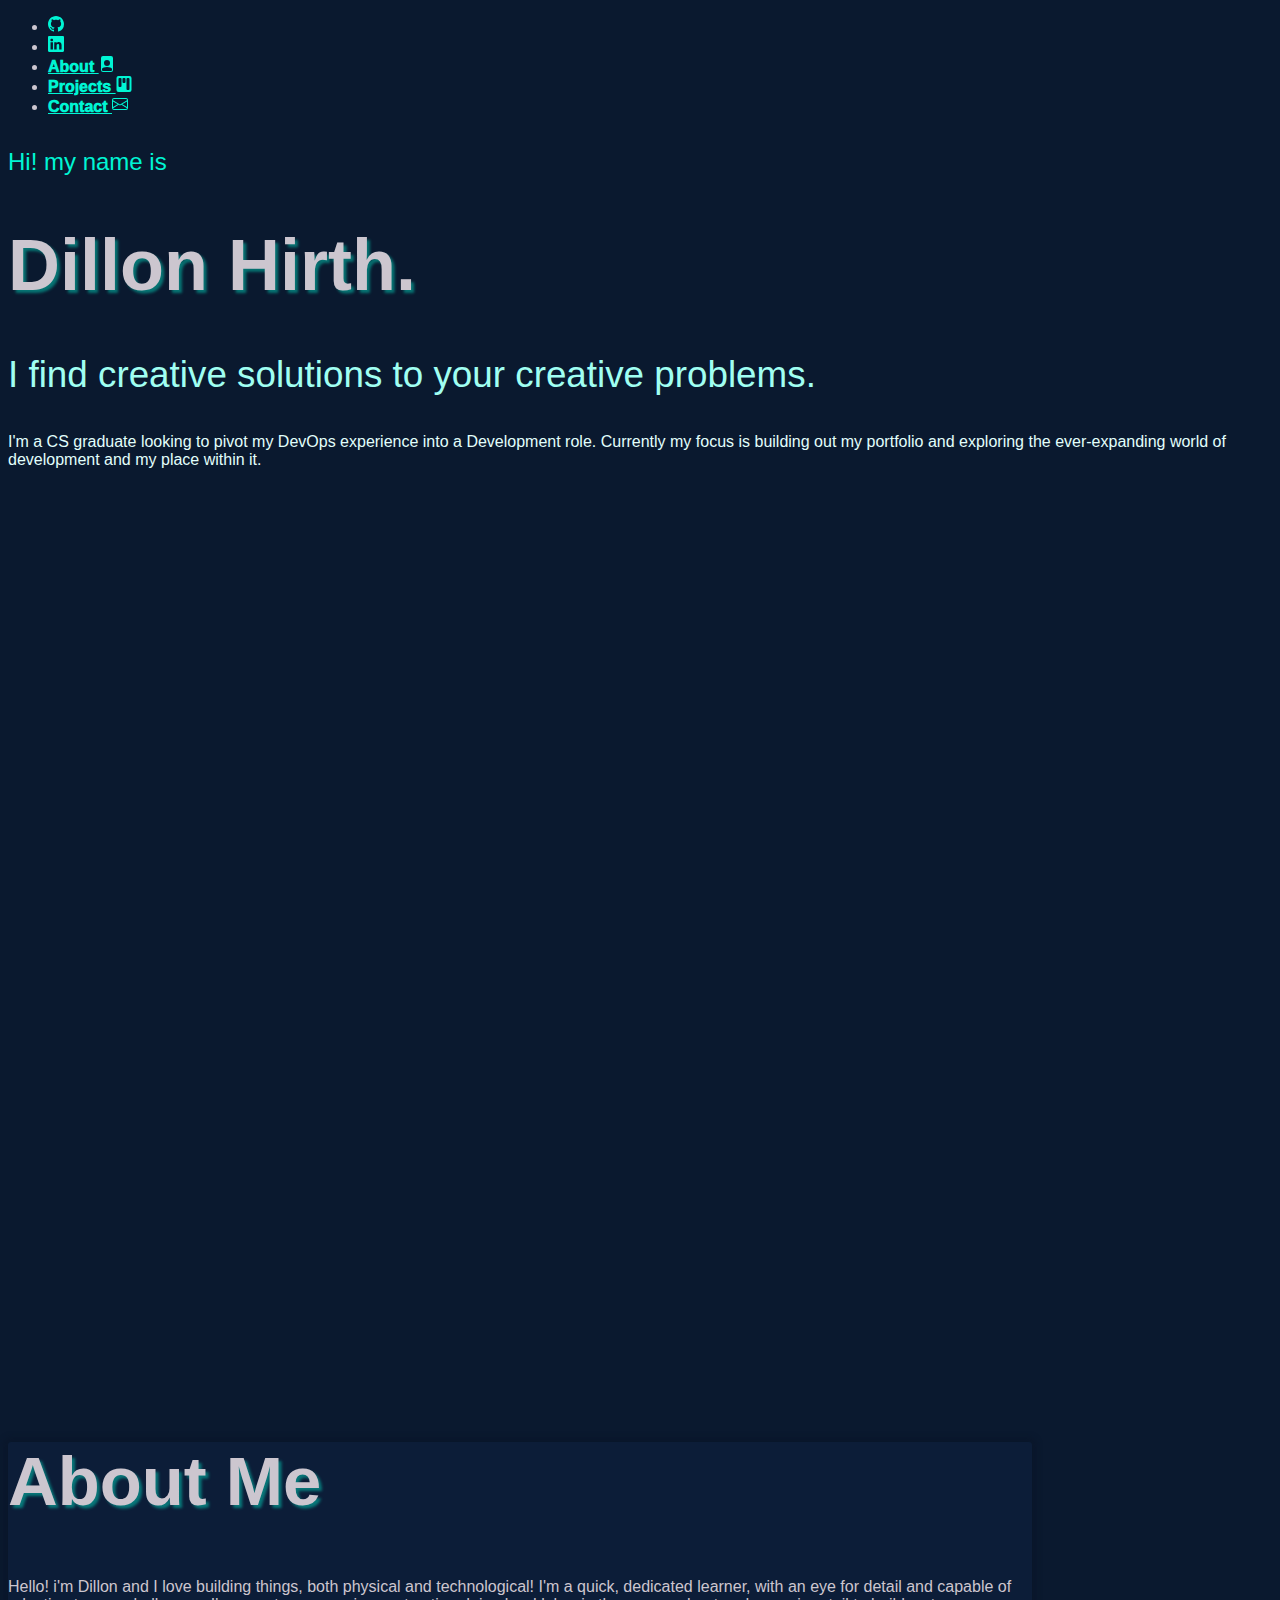
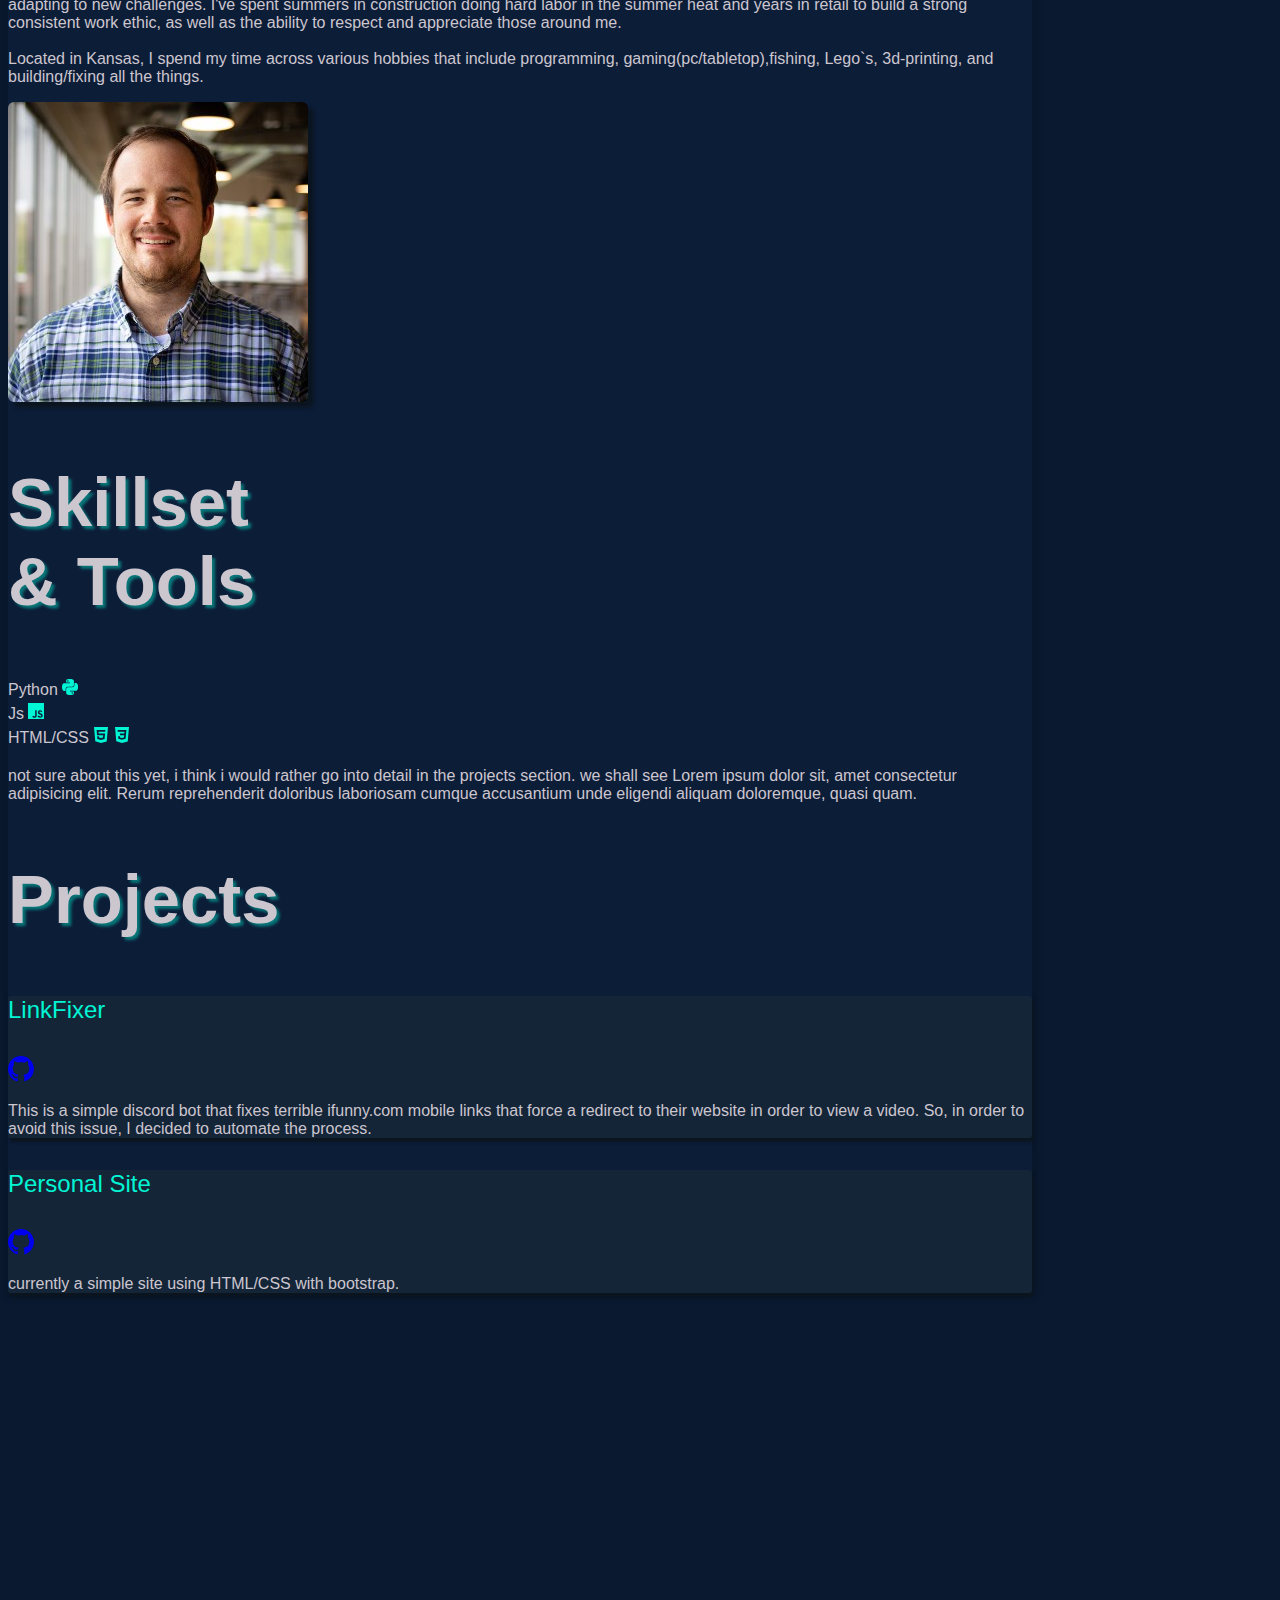
==== index.html @ e2526205 "fixing div spam, updating some text" ====
<!DOCTYPE html>
<html lang="en">

<head>
    <title>Dillon Hirth Github.io</title>
    <link rel="preconnect" href="https://fonts.googleapis.com">
    <link rel="preconnect" href="https://fonts.gstatic.com" crossorigin>
    <link
        href="https://fonts.googleapis.com/css2?family=Nunito+Sans:ital,wght@1,800&family=Open+Sans:wght@700;800&family=Poppins:ital,wght@1,600&display=swap"
        rel="stylesheet">
    <link href="https://cdn.jsdelivr.net/npm/bootstrap@5.2.0-beta1/dist/css/bootstrap.min.css" rel="stylesheet"
        integrity="sha384-0evHe/X+R7YkIZDRvuzKMRqM+OrBnVFBL6DOitfPri4tjfHxaWutUpFmBp4vmVor" crossorigin="anonymous">
    <!-- <link href="./resources/CSS/index.css" type="text/css" rel="stylesheet"> -->
    <link rel="stylesheet" href="index.css">
</head>

<body class="">
    <nav class="navbar fixed-top justify-content-end">
        <nav class="navbar navbar-expand-lg">
            <div class="container-fluid">
                <div class="collapse navbar-collapse" id="navbarNavDropdown">
                    <ul class="navbar-nav">
                        <li class="nav-item">
                            <a class="nav-link" href="https://github.com/DillonHirth" target="_blank"
                                rel="noopener noreferrer" aria-label="GitHub Link"><svg
                                    xmlns="http://www.w3.org/2000/svg" width="16" height="16" fill="currentColor"
                                    class="bi bi-github" viewBox="0 0 16 16">
                                    <path
                                        d="M8 0C3.58 0 0 3.58 0 8c0 3.54 2.29 6.53 5.47 7.59.4.07.55-.17.55-.38 0-.19-.01-.82-.01-1.49-2.01.37-2.53-.49-2.69-.94-.09-.23-.48-.94-.82-1.13-.28-.15-.68-.52-.01-.53.63-.01 1.08.58 1.23.82.72 1.21 1.87.87 2.33.66.07-.52.28-.87.51-1.07-1.78-.2-3.64-.89-3.64-3.95 0-.87.31-1.59.82-2.15-.08-.2-.36-1.02.08-2.12 0 0 .67-.21 2.2.82.64-.18 1.32-.27 2-.27.68 0 1.36.09 2 .27 1.53-1.04 2.2-.82 2.2-.82.44 1.1.16 1.92.08 2.12.51.56.82 1.27.82 2.15 0 3.07-1.87 3.75-3.65 3.95.29.25.54.73.54 1.48 0 1.07-.01 1.93-.01 2.2 0 .21.15.46.55.38A8.012 8.012 0 0 0 16 8c0-4.42-3.58-8-8-8z" />
                                </svg></a>
                        </li>
                        <li class="nav-item">
                            <a class="nav-link" href="https://www.linkedin.com/in/dhirth-dev/" target="_blank"
                                rel="noopener noreferrer" aria-label="linkedin Link"><svg
                                    xmlns="http://www.w3.org/2000/svg" width="16" height="16" fill="currentColor"
                                    class="bi bi-linkedin" viewBox="0 0 16 16">
                                    <path
                                        d="M0 1.146C0 .513.526 0 1.175 0h13.65C15.474 0 16 .513 16 1.146v13.708c0 .633-.526 1.146-1.175 1.146H1.175C.526 16 0 15.487 0 14.854V1.146zm4.943 12.248V6.169H2.542v7.225h2.401zm-1.2-8.212c.837 0 1.358-.554 1.358-1.248-.015-.709-.52-1.248-1.342-1.248-.822 0-1.359.54-1.359 1.248 0 .694.521 1.248 1.327 1.248h.016zm4.908 8.212V9.359c0-.216.016-.432.08-.586.173-.431.568-.878 1.232-.878.869 0 1.216.662 1.216 1.634v3.865h2.401V9.25c0-2.22-1.184-3.252-2.764-3.252-1.274 0-1.845.7-2.165 1.193v.025h-.016a5.54 5.54 0 0 1 .016-.025V6.169h-2.4c.03.678 0 7.225 0 7.225h2.4z" />
                                </svg></a>
                        </li>
                        <li class="nav-item">
                            <a class="nav-link" href="#about" aria-label="About Me link">About <svg
                                    xmlns="http://www.w3.org/2000/svg" width="16" height="16" fill="currentColor"
                                    class="bi bi-file-person-fill" viewBox="0 0 16 16">
                                    <path
                                        d="M12 0H4a2 2 0 0 0-2 2v12a2 2 0 0 0 2 2h8a2 2 0 0 0 2-2V2a2 2 0 0 0-2-2zm-1 7a3 3 0 1 1-6 0 3 3 0 0 1 6 0zm-3 4c2.623 0 4.146.826 5 1.755V14a1 1 0 0 1-1 1H4a1 1 0 0 1-1-1v-1.245C3.854 11.825 5.377 11 8 11z" />
                                </svg></a>
                        </li>
                        <li class="nav-item">
                            <a class="nav-link" href="#projects" aria-label="Projects Link">Projects <svg
                                    xmlns="http://www.w3.org/2000/svg" width="16" height="16" fill="currentColor"
                                    class="bi bi-kanban-fill" viewBox="0 0 16 16">
                                    <path
                                        d="M2.5 0a2 2 0 0 0-2 2v12a2 2 0 0 0 2 2h11a2 2 0 0 0 2-2V2a2 2 0 0 0-2-2h-11zm5 2h1a1 1 0 0 1 1 1v3a1 1 0 0 1-1 1h-1a1 1 0 0 1-1-1V3a1 1 0 0 1 1-1zm-5 1a1 1 0 0 1 1-1h1a1 1 0 0 1 1 1v7a1 1 0 0 1-1 1h-1a1 1 0 0 1-1-1V3zm9-1h1a1 1 0 0 1 1 1v10a1 1 0 0 1-1 1h-1a1 1 0 0 1-1-1V3a1 1 0 0 1 1-1z" />
                                </svg></a>
                        </li>
                        <li class="nav-item">
                            <a class="nav-link email-link" href="mailto:dillonhirth.cs@gmail.com"
                                aria-label="Email link" target="_blank" rel="noopener noreferrer">Contact <svg
                                    xmlns="http://www.w3.org/2000/svg" width="16" height="16" fill="currentColor"
                                    class="bi bi-envelope" viewBox="0 0 16 16">
                                    <path
                                        d="M0 4a2 2 0 0 1 2-2h12a2 2 0 0 1 2 2v8a2 2 0 0 1-2 2H2a2 2 0 0 1-2-2V4Zm2-1a1 1 0 0 0-1 1v.217l7 4.2 7-4.2V4a1 1 0 0 0-1-1H2Zm13 2.383-4.708 2.825L15 11.105V5.383Zm-.034 6.876-5.64-3.471L8 9.583l-1.326-.795-5.64 3.47A1 1 0 0 0 2 13h12a1 1 0 0 0 .966-.741ZM1 11.105l4.708-2.897L1 5.383v5.722Z" />
                                </svg></a>
                        </li>
                    </ul>
                </div>
            </div>
        </nav>
    </nav>
    <main>
        <section class="container justify-content-start">
            <div class="row position-fixed top-50 start-50 translate-middle mx-0 back-z-index">
                <div class="col-12 align-self-center">
                    <h4 class="text-bright-green my-1">Hi! my name is</h4>
                    <h1 id="name" class="m-2 p-2">Dillon Hirth.</h1>
                </div>
                <div class="col-12">
                    <h3 class="text-light-green my-1">I find creative solutions to your creative problems.</h3>
                </div>
                <div class="col-6">
                    <p class="text-very-light-green my-1">I'm a CS graduate looking to pivot my DevOps experience
                        into
                        a Development role. Currently my focus is building out my portfolio and exploring the
                        ever-expanding world of development and my place within it.
                    </p>
                </div>
            </div>
        </section>
        <section id="spacer" class="h-full" aria-hidden="true">&nbsp</section>
        <!-- necessary to add background color fully between sections -->
        <div class="primary-background-color p-5 m-auto">
            <article id="about" class="container my-5 p-3">
                <div class="row justify-content-center">
                    <h2 class="col-auto justify-content-center">
                        About Me
                    </h2>
                    <div class="row justify-content-center">
                        <div class="col-8 border-top primary-color p-2 mb-2 border-opacity-25"></div>
                    </div>

                </div>
                <div class="row justify-content-center">
                    <p class="col-md-6 col-12 mx-3">
                        Hello! i'm Dillon and I love building things, both physical and technological! I'm a quick,
                        dedicated learner, with an eye for detail and capable of adapting to new challenges.
                        I've spent summers in construction doing hard labor in
                        the summer heat and years
                        in retail to build a strong consistent work ethic, as well as the ability to respect and
                        appreciate those around me.
                        <br><br>
                        Located in Kansas, I spend my time across
                        various hobbies that include programming, gaming(pc/tabletop),fishing, Lego`s, 3d-printing,
                        and
                        building/fixing all the things.
                    </p>
                    <img id="selfie" src="resources\images\DillonHirth-crop-sm300x300.jpg" class="col-md-6 col-12 p-0"
                        alt="Me Myself and I">
                </div>
            </article>

            <article id="skills" class="container my-5 p-3">
                <div class="row">
                    <h2 class="col-4">
                        Skillset <br> & Tools
                    </h2>
                    <div class="row">
                        <div class="col-8 border-top primary-color p-2 mb-2 border-opacity-25"></div>
                    </div>
                </div>
                <div class="row">
                    <div class="col-4">
                        <span>Python <svg class="skills" width="16" height="16" viewBox="0 0 24 24"
                                aria-labelledby="simpleicons-python-icon" fill="currentColor"
                                xmlns="http://www.w3.org/2000/svg" role="img">
                                <title id="simpleicons-python-icon">Python icon</title>
                                <path
                                    d="M14.31.18l.9.2.73.26.59.3.45.32.34.34.25.34.16.33.1.3.04.26.02.2-.01.13V8.5l-.05.63-.13.55-.21.46-.26.38-.3.31-.33.25-.35.19-.35.14-.33.1-.3.07-.26.04-.21.02H8.83l-.69.05-.59.14-.5.22-.41.27-.33.32-.27.35-.2.36-.15.37-.1.35-.07.32-.04.27-.02.21v3.06H3.23l-.21-.03-.28-.07-.32-.12-.35-.18-.36-.26-.36-.36-.35-.46-.32-.59-.28-.73-.21-.88-.14-1.05L0 11.97l.06-1.22.16-1.04.24-.87.32-.71.36-.57.4-.44.42-.33.42-.24.4-.16.36-.1.32-.05.24-.01h.16l.06.01h8.16v-.83H6.24l-.01-2.75-.02-.37.05-.34.11-.31.17-.28.25-.26.31-.23.38-.2.44-.18.51-.15.58-.12.64-.1.71-.06.77-.04.84-.02 1.27.05 1.07.13zm-6.3 1.98l-.23.33-.08.41.08.41.23.34.33.22.41.09.41-.09.33-.22.23-.34.08-.41-.08-.41-.23-.33-.33-.22-.41-.09-.41.09-.33.22z" />
                                <path
                                    d="M21.1 6.11l.28.06.32.12.35.18.36.27.36.35.35.47.32.59.28.73.21.88.14 1.04.05 1.23-.06 1.23-.16 1.04-.24.86-.32.71-.36.57-.4.45-.42.33-.42.24-.4.16-.36.09-.32.05-.24.02-.16-.01h-8.22v.82h5.84l.01 2.76.02.36-.05.34-.11.31-.17.29-.25.25-.31.24-.38.2-.44.17-.51.15-.58.13-.64.09-.71.07-.77.04-.84.01-1.27-.04-1.07-.14-.9-.2-.73-.25-.59-.3-.45-.33-.34-.34-.25-.34-.16-.33-.1-.3-.04-.25-.02-.2.01-.13v-5.34l.05-.64.13-.54.21-.46.26-.38.3-.32.33-.24.35-.2.35-.14.33-.1.3-.06.26-.04.21-.02.13-.01h5.84l.69-.05.59-.14.5-.21.41-.28.33-.32.27-.35.2-.36.15-.36.1-.35.07-.32.04-.28.02-.21V6.07h2.09l.14.01.21.03zm-6.47 14.25l-.23.33-.08.41.08.41.23.33.33.23.41.08.41-.08.33-.23.23-.33.08-.41-.08-.41-.23-.33-.33-.23-.41-.08-.41.08-.33.23z" />
                            </svg></span>
                        <div class="progress mb-3" style="height: 4px;">
                            <div class="progress-bar" role="progressbar" aria-label="Example 1px high"
                                style="width: 45%;" aria-valuenow="25" aria-valuemin="0" aria-valuemax="100">
                            </div>
                        </div>
                        <span>

                        </span>
                        <span>Js <svg class="skills" aria-labelledby="simpleicons-javascript-icon" role="img"
                                fill="currentColor" width="16" height="16" viewBox="0 0 24 24"
                                xmlns="http://www.w3.org/2000/svg">
                                <title id="simpleicons-javascript-icon">JavaScript icon</title>
                                <path
                                    d="M0 0h24v24H0V0zm22.034 18.276c-.175-1.095-.888-2.015-3.003-2.873-.736-.345-1.554-.585-1.797-1.14-.091-.33-.105-.51-.046-.705.15-.646.915-.84 1.515-.66.39.12.75.42.976.9 1.034-.676 1.034-.676 1.755-1.125-.27-.42-.404-.601-.586-.78-.63-.705-1.469-1.065-2.834-1.034l-.705.089c-.676.165-1.32.525-1.71 1.005-1.14 1.291-.811 3.541.569 4.471 1.365 1.02 3.361 1.244 3.616 2.205.24 1.17-.87 1.545-1.966 1.41-.811-.18-1.26-.586-1.755-1.336l-1.83 1.051c.21.48.45.689.81 1.109 1.74 1.756 6.09 1.666 6.871-1.004.029-.09.24-.705.074-1.65l.046.067zm-8.983-7.245h-2.248c0 1.938-.009 3.864-.009 5.805 0 1.232.063 2.363-.138 2.711-.33.689-1.18.601-1.566.48-.396-.196-.597-.466-.83-.855-.063-.105-.11-.196-.127-.196l-1.825 1.125c.305.63.75 1.172 1.324 1.517.855.51 2.004.675 3.207.405.783-.226 1.458-.691 1.811-1.411.51-.93.402-2.07.397-3.346.012-2.054 0-4.109 0-6.179l.004-.056z" />
                            </svg></span>
                        <div class="progress mb-3" style="height: 4px;">
                            <div class="progress-bar" role="progressbar" aria-label="Example 1px high"
                                style="width: 40%;" aria-valuenow="25" aria-valuemin="0" aria-valuemax="100"></div>
                        </div>
                        <span>HTML/CSS <svg class="skills" fill="currentColor" width="16" height="16"
                                aria-labelledby="simpleicons-html5-icon" role="img" viewBox="0 0 24 24"
                                xmlns="http://www.w3.org/2000/svg">
                                <title id="simpleicons-html5-icon">HTML5 icon</title>
                                <path
                                    d="M1.5 0h21l-1.91 21.563L11.977 24l-8.564-2.438L1.5 0zm7.031 9.75l-.232-2.718 10.059.003.23-2.622L5.412 4.41l.698 8.01h9.126l-.326 3.426-2.91.804-2.955-.81-.188-2.11H6.248l.33 4.171L12 19.351l5.379-1.443.744-8.157H8.531z" />
                            </svg> <svg class="skills" fill="currentColor" width="16" height="16"
                                aria-labelledby="simpleicons-css3-icon" role="img" viewBox="0 0 24 24"
                                xmlns="http://www.w3.org/2000/svg">
                                <title id="simpleicons-css3-icon">CSS3 icon</title>
                                <path
                                    d="M1.5 0h21l-1.91 21.563L11.977 24l-8.565-2.438L1.5 0zm17.09 4.413L5.41 4.41l.213 2.622 10.125.002-.255 2.716h-6.64l.24 2.573h6.182l-.366 3.523-2.91.804-2.956-.81-.188-2.11h-2.61l.29 3.855L12 19.288l5.373-1.53L18.59 4.414z" />
                            </svg></span>
                        <div class="progress mb-3" style="height: 4px;">
                            <div class="progress-bar" role="progressbar" aria-label="Example 1px high"
                                style="width: 35%;" aria-valuenow="25" aria-valuemin="0" aria-valuemax="100"></div>
                        </div>
                    </div>
                    <p class="col-4">
                        not sure about this yet, i think i would rather go into detail in the projects section. we shall
                        see Lorem ipsum dolor sit, amet consectetur adipisicing elit. Rerum reprehenderit doloribus
                        laboriosam cumque accusantium unde eligendi aliquam doloremque, quasi quam.
                    </p>
                </div>
            </article>

            <article id="projects" class="container my-5 p-3">
                <div class="row justify-content-end">
                    <h2 class="col-auto">
                        Projects
                    </h2>
                    <div class="row justify-content-end">
                        <div class="col-8 border-top primary-color p-2 mb-2 border-opacity-25"></div>
                    </div>
                </div>
                <div class="row justify-content-end">
                    <div class="project-card-container card-background-color col-3 m-2 p-4">
                        <div class="d-flex flex-row justify-content-between">
                            <h4 class="text-bright-green">LinkFixer</h4>
                            <a href="https://github.com/DillonHirth/LinkFixer" target="_blank" rel="noopener noreferrer"
                                class="mx-1 px-1"><svg xmlns="http://www.w3.org/2000/svg" width="26" height="26"
                                    fill="currentColor" class="bi bi-github" viewBox="0 0 16 16">
                                    <path
                                        d="M8 0C3.58 0 0 3.58 0 8c0 3.54 2.29 6.53 5.47 7.59.4.07.55-.17.55-.38 0-.19-.01-.82-.01-1.49-2.01.37-2.53-.49-2.69-.94-.09-.23-.48-.94-.82-1.13-.28-.15-.68-.52-.01-.53.63-.01 1.08.58 1.23.82.72 1.21 1.87.87 2.33.66.07-.52.28-.87.51-1.07-1.78-.2-3.64-.89-3.64-3.95 0-.87.31-1.59.82-2.15-.08-.2-.36-1.02.08-2.12 0 0 .67-.21 2.2.82.64-.18 1.32-.27 2-.27.68 0 1.36.09 2 .27 1.53-1.04 2.2-.82 2.2-.82.44 1.1.16 1.92.08 2.12.51.56.82 1.27.82 2.15 0 3.07-1.87 3.75-3.65 3.95.29.25.54.73.54 1.48 0 1.07-.01 1.93-.01 2.2 0 .21.15.46.55.38A8.012 8.012 0 0 0 16 8c0-4.42-3.58-8-8-8z" />
                                </svg></a>
                        </div>
                        <p class="d-flex px-1">
                            This is a simple discord bot that fixes terrible ifunny.com mobile links that force a
                            redirect to their website in order to view a video. So, in order to avoid this issue, I
                            decided to automate the process.
                        </p>
                    </div>
                    <div class="project-card-container card-background-color col-3 m-2 p-4">
                        <div class="d-flex flex-row justify-content-between">
                            <h4 class="text-bright-green">Personal Site</h4>
                            <a href="https://github.com/DillonHirth/dillonhirth.github.io" class="mx-1 px-1"
                                target="_blank" rel="noopener noreferrer"><svg xmlns="http://www.w3.org/2000/svg"
                                    width="26" height="26" fill="currentColor" class="bi bi-github" viewBox="0 0 16 16">
                                    <path
                                        d="M8 0C3.58 0 0 3.58 0 8c0 3.54 2.29 6.53 5.47 7.59.4.07.55-.17.55-.38 0-.19-.01-.82-.01-1.49-2.01.37-2.53-.49-2.69-.94-.09-.23-.48-.94-.82-1.13-.28-.15-.68-.52-.01-.53.63-.01 1.08.58 1.23.82.72 1.21 1.87.87 2.33.66.07-.52.28-.87.51-1.07-1.78-.2-3.64-.89-3.64-3.95 0-.87.31-1.59.82-2.15-.08-.2-.36-1.02.08-2.12 0 0 .67-.21 2.2.82.64-.18 1.32-.27 2-.27.68 0 1.36.09 2 .27 1.53-1.04 2.2-.82 2.2-.82.44 1.1.16 1.92.08 2.12.51.56.82 1.27.82 2.15 0 3.07-1.87 3.75-3.65 3.95.29.25.54.73.54 1.48 0 1.07-.01 1.93-.01 2.2 0 .21.15.46.55.38A8.012 8.012 0 0 0 16 8c0-4.42-3.58-8-8-8z" />
                                </svg></a>
                        </div>
                        <p class="d-flex px-1">
                            currently a simple site using HTML/CSS with bootstrap.
                        </p>
                    </div>
                    <!-- <div class="project-card-container card-background-color col-3 m-2 p-4">
                        <div class="d-flex flex-row justify-content-between">
                            <h4 class="text-bright-green">LinkFixer</h4>
                            <a href="https://github.com/DillonHirth/LinkFixer" class="mx-1 px-1"><svg
                                    xmlns="http://www.w3.org/2000/svg" width="26" height="26" fill="currentColor"
                                    class="bi bi-github" viewBox="0 0 16 16">
                                    <path
                                        d="M8 0C3.58 0 0 3.58 0 8c0 3.54 2.29 6.53 5.47 7.59.4.07.55-.17.55-.38 0-.19-.01-.82-.01-1.49-2.01.37-2.53-.49-2.69-.94-.09-.23-.48-.94-.82-1.13-.28-.15-.68-.52-.01-.53.63-.01 1.08.58 1.23.82.72 1.21 1.87.87 2.33.66.07-.52.28-.87.51-1.07-1.78-.2-3.64-.89-3.64-3.95 0-.87.31-1.59.82-2.15-.08-.2-.36-1.02.08-2.12 0 0 .67-.21 2.2.82.64-.18 1.32-.27 2-.27.68 0 1.36.09 2 .27 1.53-1.04 2.2-.82 2.2-.82.44 1.1.16 1.92.08 2.12.51.56.82 1.27.82 2.15 0 3.07-1.87 3.75-3.65 3.95.29.25.54.73.54 1.48 0 1.07-.01 1.93-.01 2.2 0 .21.15.46.55.38A8.012 8.012 0 0 0 16 8c0-4.42-3.58-8-8-8z" />
                                </svg></a>
                        </div>
                        <div class="d-flex px-1">
                            Lorem ipsum dolor sit amet consectetur, adipisicing elit. Obcaecati explicabo libero amet
                            voluptatem
                            eveniet expedita rem? Officia ipsam, assumenda corporis, eum ipsum facilis vero
                            exercitationem
                            nulla
                        </div>
                    </div> -->
                </div>
            </article>
        </div>

        <section id="spacer" class="h-half">&nbsp</section>
    </main>
    <script src="https://cdn.jsdelivr.net/npm/bootstrap@5.2.0-beta1/dist/js/bootstrap.bundle.min.js"
        integrity="sha384-pprn3073KE6tl6bjs2QrFaJGz5/SUsLqktiwsUTF55Jfv3qYSDhgCecCxMW52nD2"
        crossorigin="anonymous"></script>
</body>

</html>
---- index.css ----
body {
    font-family: 'Nunito Sans', sans-serif;
    font-family: 'Open Sans', sans-serif;
    font-family: 'Poppins', sans-serif;
    font-family: "Nunito", sans-serif;
    background-color: #0a192f;
    color: #ccc6cf
}

/* nav.navbar {
    background-color: #5e548e;
} */
.primary-background-color {
    background-color: #0c1d38;
    max-width: 80vw;
    border-radius: 3px;
    box-shadow: 0px 0px 5px 5px #09172bd7;
}

.card-background-color {
    background-color: #142538;
    border-radius: 3px;
    box-shadow: 2px 4px 3px #0b1520;
}

.primary-color {
    color: #00f5d4 !important;
    border-color: #00f5d4 !important;
}

h1 {
    font-size: 4.5em;
    font-weight: 700;
    text-shadow: 3px 3px 3px #00f5d46b;
}

h2 {
    font-size: 4.3em;
    font-weight: 700;
    text-shadow: 3px 3px 3px #00f5d46b;
}

h3 {
    font-size: 2.3em;
    font-weight: 200;
}

h4 {
    font-size: 1.5em;
    font-weight: 200;
}

/* change the link color */
.nav-link {
    color: #00f5d4;
    font-weight: 1000;
    transition: all 100ms ease-in-out;
}

.nav-link:hover {
    color: #6439ff;
    font-size: 1.1em;
}

/* 00c7eb */
.nav-link:not(:hover) {
    color: #00f5d4;
    font-size: 1.0em;
}

.h-full {
    height: 100vh;
}

.h-half {
    height: 50vh;
}

.back-z-index {
    z-index: -10;
}

.text-bright-green {
    color: #00f5d4;
}

.text-light-green {
    color: #a0fff2;
}

.text-very-light-green {
    color: #e2fffc;
}

.project-card {}

svg.skills {
    color: #00f5d4;
}

img#selfie {
    width: 300px;
    height: 300px;
    border-radius: 6px;
    box-shadow: 6px 6px 4px #0b1520;
}
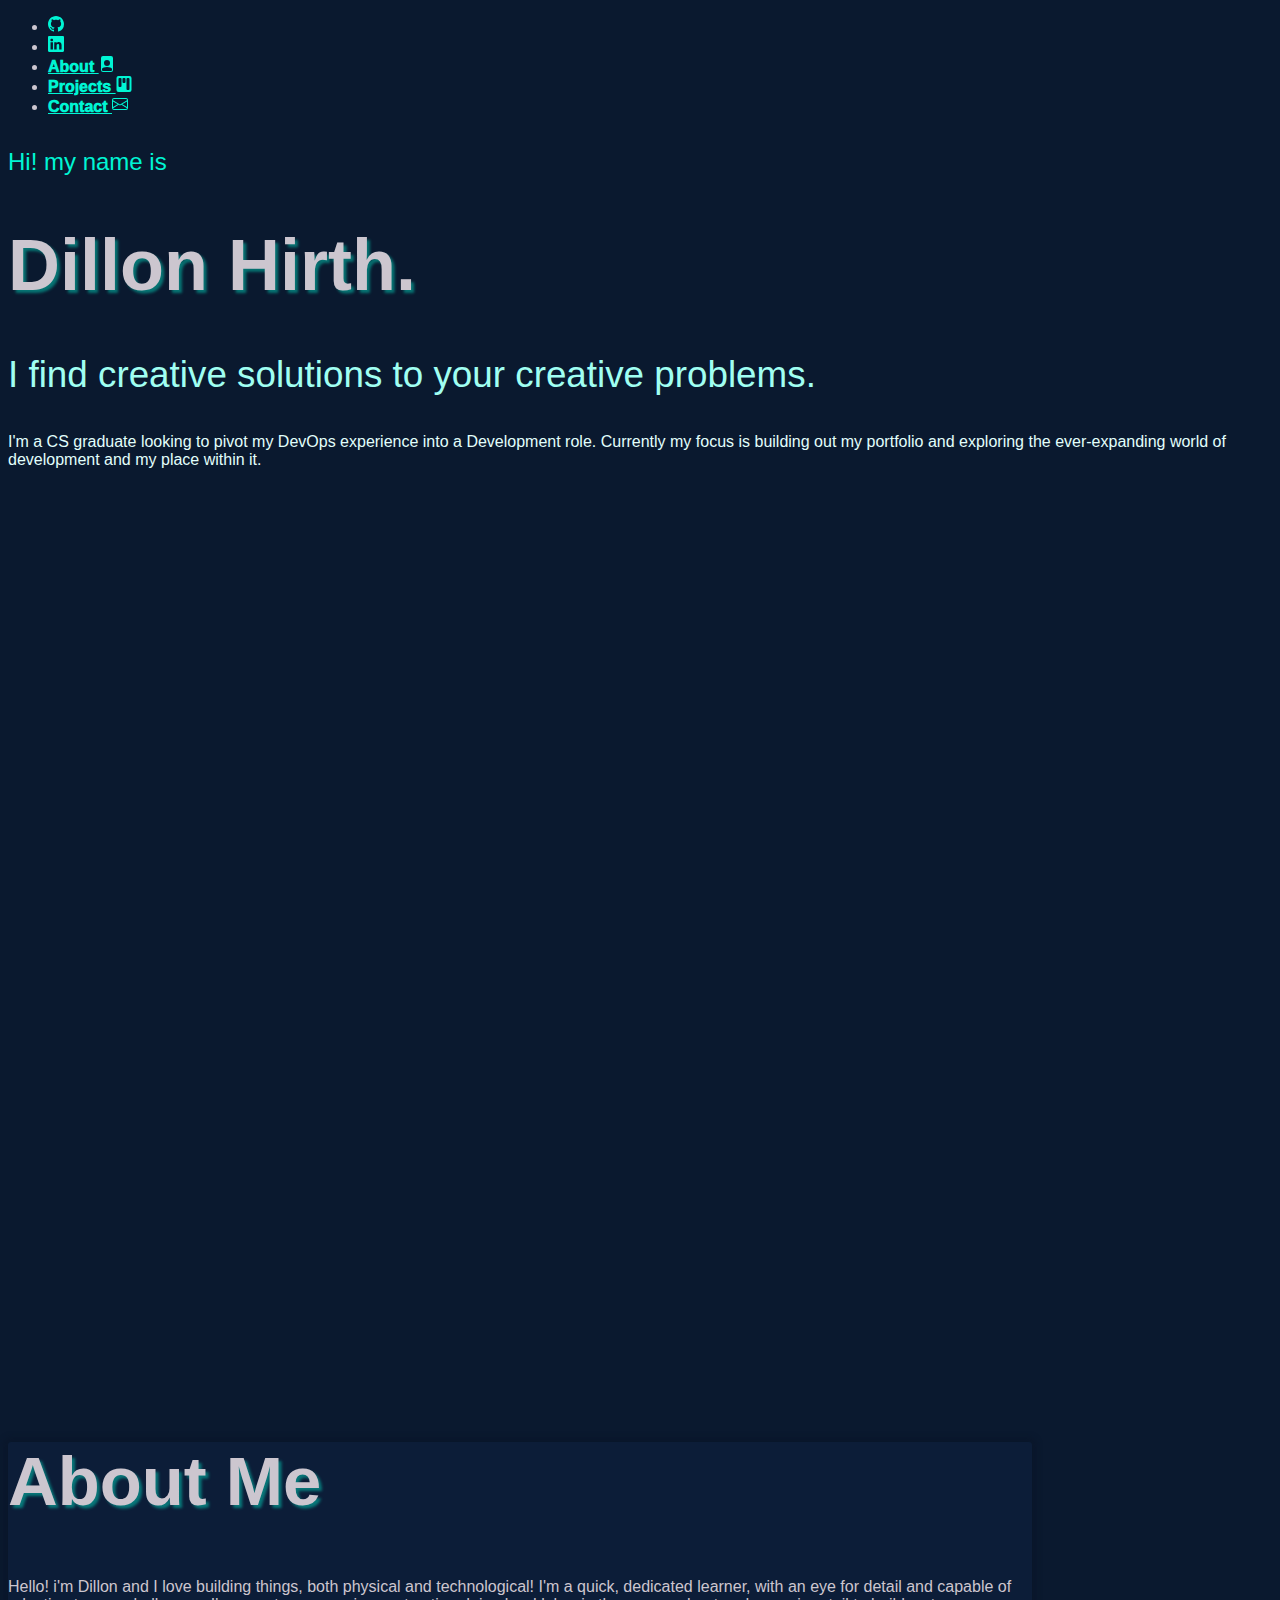
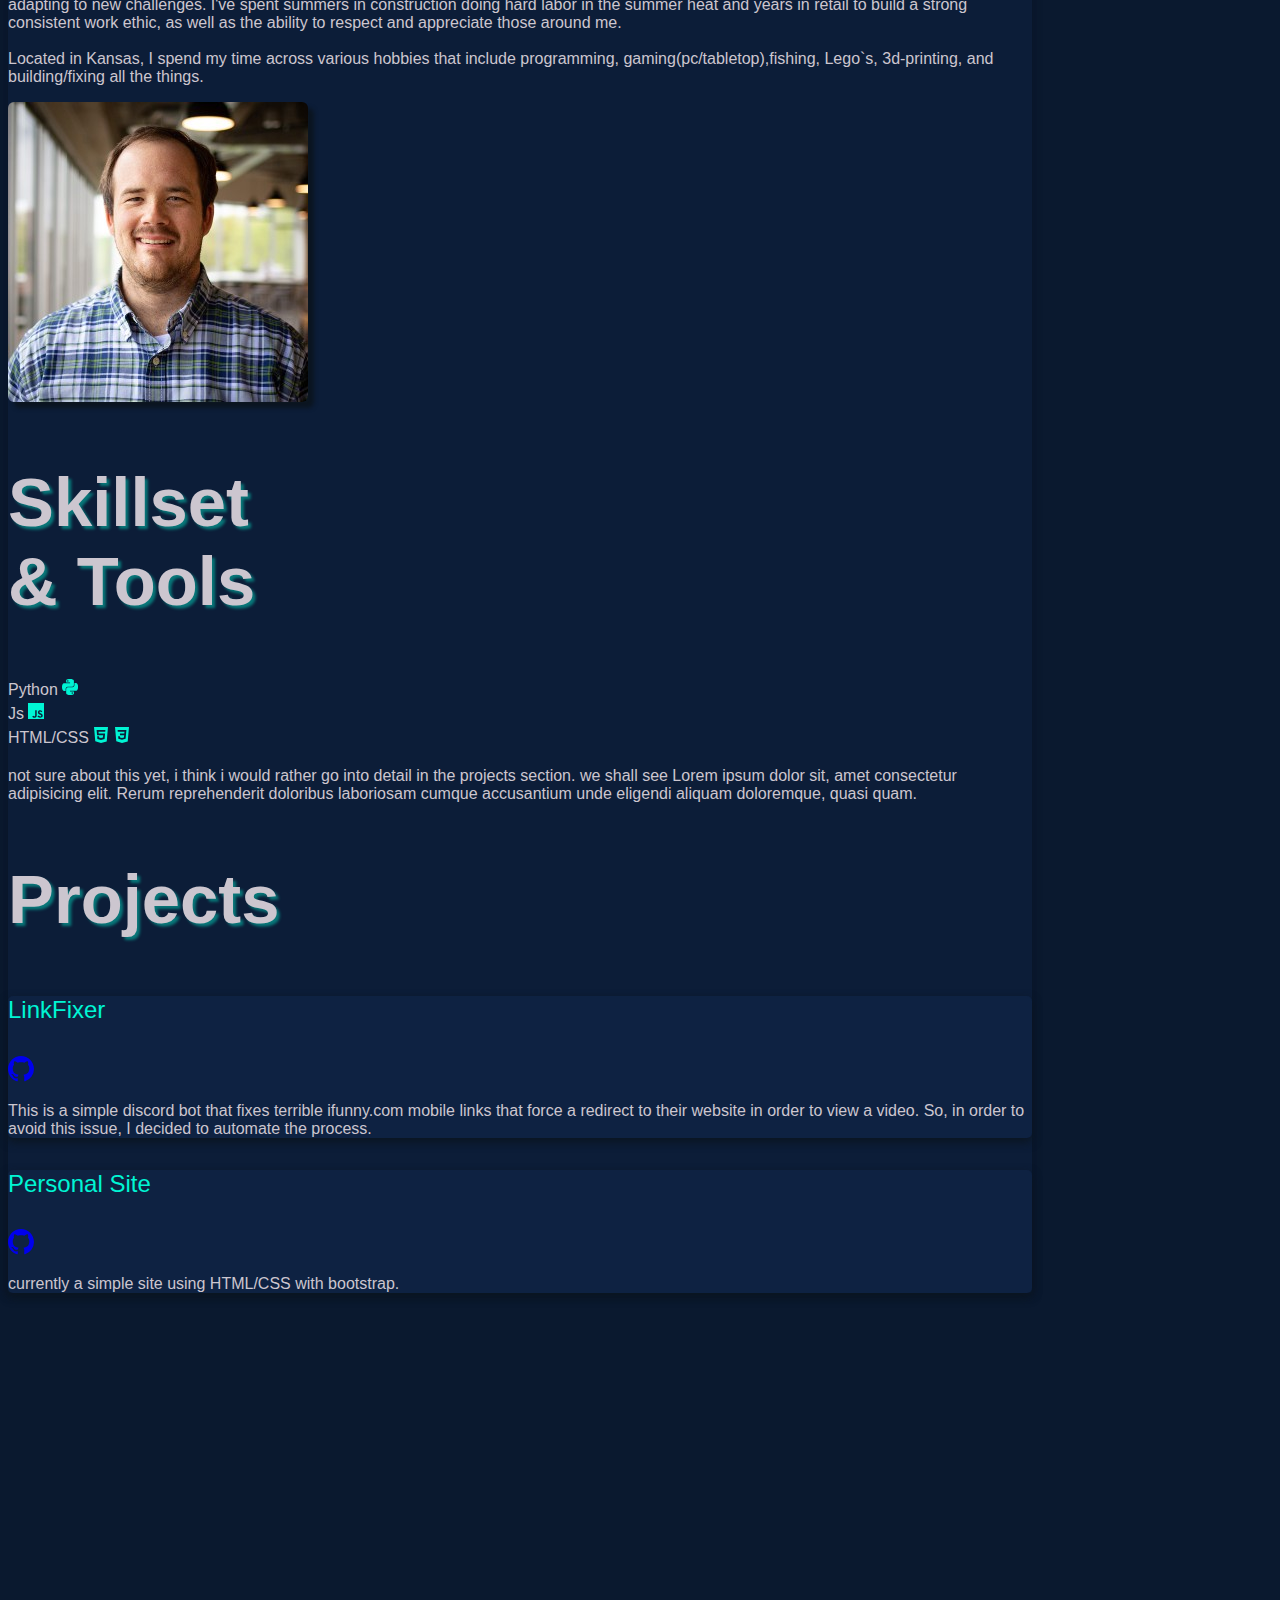
==== commit 2d6a0ffe: "cleaning up a css class, adding some details to project card" ====
--- a/index.html
+++ b/index.html
@@ -24,7 +24,7 @@
                             <a class="nav-link" href="https://github.com/DillonHirth" target="_blank"
                                 rel="noopener noreferrer" aria-label="GitHub Link"><svg
                                     xmlns="http://www.w3.org/2000/svg" width="16" height="16" fill="currentColor"
-                                    class="bi bi-github" viewBox="0 0 16 16">
+                                    class="bi bi-github" viewBox="0 0 16 16" aria-hidden="true">
                                     <path
                                         d="M8 0C3.58 0 0 3.58 0 8c0 3.54 2.29 6.53 5.47 7.59.4.07.55-.17.55-.38 0-.19-.01-.82-.01-1.49-2.01.37-2.53-.49-2.69-.94-.09-.23-.48-.94-.82-1.13-.28-.15-.68-.52-.01-.53.63-.01 1.08.58 1.23.82.72 1.21 1.87.87 2.33.66.07-.52.28-.87.51-1.07-1.78-.2-3.64-.89-3.64-3.95 0-.87.31-1.59.82-2.15-.08-.2-.36-1.02.08-2.12 0 0 .67-.21 2.2.82.64-.18 1.32-.27 2-.27.68 0 1.36.09 2 .27 1.53-1.04 2.2-.82 2.2-.82.44 1.1.16 1.92.08 2.12.51.56.82 1.27.82 2.15 0 3.07-1.87 3.75-3.65 3.95.29.25.54.73.54 1.48 0 1.07-.01 1.93-.01 2.2 0 .21.15.46.55.38A8.012 8.012 0 0 0 16 8c0-4.42-3.58-8-8-8z" />
                                 </svg></a>
@@ -33,7 +33,7 @@
                             <a class="nav-link" href="https://www.linkedin.com/in/dhirth-dev/" target="_blank"
                                 rel="noopener noreferrer" aria-label="linkedin Link"><svg
                                     xmlns="http://www.w3.org/2000/svg" width="16" height="16" fill="currentColor"
-                                    class="bi bi-linkedin" viewBox="0 0 16 16">
+                                    class="bi bi-linkedin" viewBox="0 0 16 16" aria-hidden="true">
                                     <path
                                         d="M0 1.146C0 .513.526 0 1.175 0h13.65C15.474 0 16 .513 16 1.146v13.708c0 .633-.526 1.146-1.175 1.146H1.175C.526 16 0 15.487 0 14.854V1.146zm4.943 12.248V6.169H2.542v7.225h2.401zm-1.2-8.212c.837 0 1.358-.554 1.358-1.248-.015-.709-.52-1.248-1.342-1.248-.822 0-1.359.54-1.359 1.248 0 .694.521 1.248 1.327 1.248h.016zm4.908 8.212V9.359c0-.216.016-.432.08-.586.173-.431.568-.878 1.232-.878.869 0 1.216.662 1.216 1.634v3.865h2.401V9.25c0-2.22-1.184-3.252-2.764-3.252-1.274 0-1.845.7-2.165 1.193v.025h-.016a5.54 5.54 0 0 1 .016-.025V6.169h-2.4c.03.678 0 7.225 0 7.225h2.4z" />
                                 </svg></a>
@@ -41,7 +41,7 @@
                         <li class="nav-item">
                             <a class="nav-link" href="#about" aria-label="About Me link">About <svg
                                     xmlns="http://www.w3.org/2000/svg" width="16" height="16" fill="currentColor"
-                                    class="bi bi-file-person-fill" viewBox="0 0 16 16">
+                                    class="bi bi-file-person-fill" viewBox="0 0 16 16" aria-hidden="true">
                                     <path
                                         d="M12 0H4a2 2 0 0 0-2 2v12a2 2 0 0 0 2 2h8a2 2 0 0 0 2-2V2a2 2 0 0 0-2-2zm-1 7a3 3 0 1 1-6 0 3 3 0 0 1 6 0zm-3 4c2.623 0 4.146.826 5 1.755V14a1 1 0 0 1-1 1H4a1 1 0 0 1-1-1v-1.245C3.854 11.825 5.377 11 8 11z" />
                                 </svg></a>
@@ -49,7 +49,7 @@
                         <li class="nav-item">
                             <a class="nav-link" href="#projects" aria-label="Projects Link">Projects <svg
                                     xmlns="http://www.w3.org/2000/svg" width="16" height="16" fill="currentColor"
-                                    class="bi bi-kanban-fill" viewBox="0 0 16 16">
+                                    class="bi bi-kanban-fill" viewBox="0 0 16 16" aria-hidden="true">
                                     <path
                                         d="M2.5 0a2 2 0 0 0-2 2v12a2 2 0 0 0 2 2h11a2 2 0 0 0 2-2V2a2 2 0 0 0-2-2h-11zm5 2h1a1 1 0 0 1 1 1v3a1 1 0 0 1-1 1h-1a1 1 0 0 1-1-1V3a1 1 0 0 1 1-1zm-5 1a1 1 0 0 1 1-1h1a1 1 0 0 1 1 1v7a1 1 0 0 1-1 1h-1a1 1 0 0 1-1-1V3zm9-1h1a1 1 0 0 1 1 1v10a1 1 0 0 1-1 1h-1a1 1 0 0 1-1-1V3a1 1 0 0 1 1-1z" />
                                 </svg></a>
@@ -58,7 +58,7 @@
                             <a class="nav-link email-link" href="mailto:dillonhirth.cs@gmail.com"
                                 aria-label="Email link" target="_blank" rel="noopener noreferrer">Contact <svg
                                     xmlns="http://www.w3.org/2000/svg" width="16" height="16" fill="currentColor"
-                                    class="bi bi-envelope" viewBox="0 0 16 16">
+                                    class="bi bi-envelope" viewBox="0 0 16 16" aria-hidden="true">
                                     <path
                                         d="M0 4a2 2 0 0 1 2-2h12a2 2 0 0 1 2 2v8a2 2 0 0 1-2 2H2a2 2 0 0 1-2-2V4Zm2-1a1 1 0 0 0-1 1v.217l7 4.2 7-4.2V4a1 1 0 0 0-1-1H2Zm13 2.383-4.708 2.825L15 11.105V5.383Zm-.034 6.876-5.64-3.471L8 9.583l-1.326-.795-5.64 3.47A1 1 0 0 0 2 13h12a1 1 0 0 0 .966-.741ZM1 11.105l4.708-2.897L1 5.383v5.722Z" />
                                 </svg></a>
@@ -194,12 +194,13 @@
                     </div>
                 </div>
                 <div class="row justify-content-end">
-                    <div class="project-card-container card-background-color col-3 m-2 p-4">
+                    <div class="project-card-container col-3 m-2 p-4">
                         <div class="d-flex flex-row justify-content-between">
                             <h4 class="text-bright-green">LinkFixer</h4>
                             <a href="https://github.com/DillonHirth/LinkFixer" target="_blank" rel="noopener noreferrer"
-                                class="mx-1 px-1"><svg xmlns="http://www.w3.org/2000/svg" width="26" height="26"
-                                    fill="currentColor" class="bi bi-github" viewBox="0 0 16 16">
+                                class="mx-1 px-1" aria-label="github link for LinkFixer Project"><svg
+                                    xmlns="http://www.w3.org/2000/svg" width="26" height="26" fill="currentColor"
+                                    class="bi bi-github" viewBox="0 0 16 16" aria-hidden="true">
                                     <path
                                         d="M8 0C3.58 0 0 3.58 0 8c0 3.54 2.29 6.53 5.47 7.59.4.07.55-.17.55-.38 0-.19-.01-.82-.01-1.49-2.01.37-2.53-.49-2.69-.94-.09-.23-.48-.94-.82-1.13-.28-.15-.68-.52-.01-.53.63-.01 1.08.58 1.23.82.72 1.21 1.87.87 2.33.66.07-.52.28-.87.51-1.07-1.78-.2-3.64-.89-3.64-3.95 0-.87.31-1.59.82-2.15-.08-.2-.36-1.02.08-2.12 0 0 .67-.21 2.2.82.64-.18 1.32-.27 2-.27.68 0 1.36.09 2 .27 1.53-1.04 2.2-.82 2.2-.82.44 1.1.16 1.92.08 2.12.51.56.82 1.27.82 2.15 0 3.07-1.87 3.75-3.65 3.95.29.25.54.73.54 1.48 0 1.07-.01 1.93-.01 2.2 0 .21.15.46.55.38A8.012 8.012 0 0 0 16 8c0-4.42-3.58-8-8-8z" />
                                 </svg></a>
@@ -210,7 +211,7 @@
                             decided to automate the process.
                         </p>
                     </div>
-                    <div class="project-card-container card-background-color col-3 m-2 p-4">
+                    <div class="project-card-container col-3 m-2 p-4">
                         <div class="d-flex flex-row justify-content-between">
                             <h4 class="text-bright-green">Personal Site</h4>
                             <a href="https://github.com/DillonHirth/dillonhirth.github.io" class="mx-1 px-1"
@@ -227,9 +228,10 @@
                     <!-- <div class="project-card-container card-background-color col-3 m-2 p-4">
                         <div class="d-flex flex-row justify-content-between">
                             <h4 class="text-bright-green">LinkFixer</h4>
-                            <a href="https://github.com/DillonHirth/LinkFixer" class="mx-1 px-1"><svg
-                                    xmlns="http://www.w3.org/2000/svg" width="26" height="26" fill="currentColor"
-                                    class="bi bi-github" viewBox="0 0 16 16">
+                            <a href="https://github.com/DillonHirth/LinkFixer" class="mx-1 px-1"
+                                aria-label="github link for LinkFixer Project"><svg xmlns="http://www.w3.org/2000/svg"
+                                    width="26" height="26" fill="currentColor" class="bi bi-github" viewBox="0 0 16 16"
+                                    aria-hidden="true">
                                     <path
                                         d="M8 0C3.58 0 0 3.58 0 8c0 3.54 2.29 6.53 5.47 7.59.4.07.55-.17.55-.38 0-.19-.01-.82-.01-1.49-2.01.37-2.53-.49-2.69-.94-.09-.23-.48-.94-.82-1.13-.28-.15-.68-.52-.01-.53.63-.01 1.08.58 1.23.82.72 1.21 1.87.87 2.33.66.07-.52.28-.87.51-1.07-1.78-.2-3.64-.89-3.64-3.95 0-.87.31-1.59.82-2.15-.08-.2-.36-1.02.08-2.12 0 0 .67-.21 2.2.82.64-.18 1.32-.27 2-.27.68 0 1.36.09 2 .27 1.53-1.04 2.2-.82 2.2-.82.44 1.1.16 1.92.08 2.12.51.56.82 1.27.82 2.15 0 3.07-1.87 3.75-3.65 3.95.29.25.54.73.54 1.48 0 1.07-.01 1.93-.01 2.2 0 .21.15.46.55.38A8.012 8.012 0 0 0 16 8c0-4.42-3.58-8-8-8z" />
                                 </svg></a>
--- a/index.css
+++ b/index.css
@@ -1,3 +1,14 @@
+/* 
+primary background color: #0a192f
+secondary background color: #0c1d38
+tertiary background color: #142538   doesnt really suit the palette 
+
+primary font color: #00f5d4
+secondary font color: #ccc6cf
+font hover: #6439ff
+font shadow: #00f5d46b
+*/
+
 body {
     font-family: 'Nunito Sans', sans-serif;
     font-family: 'Open Sans', sans-serif;
@@ -7,9 +18,6 @@
     color: #ccc6cf
 }
 
-/* nav.navbar {
-    background-color: #5e548e;
-} */
 .primary-background-color {
     background-color: #0c1d38;
     max-width: 80vw;
@@ -17,10 +25,17 @@
     box-shadow: 0px 0px 5px 5px #09172bd7;
 }
 
-.card-background-color {
-    background-color: #142538;
-    border-radius: 3px;
-    box-shadow: 2px 4px 3px #0b1520;
+.project-card-container {
+    background-color: #0e2242;
+    border-radius: 5px;
+    box-shadow: 0px 4px 10px #0b1520;
+    transition: all 100ms ease-in-out;
+}
+
+.project-card-container:hover {
+    background-color: #0e2242;
+    box-shadow: 0px 14px 10px #0b1520e8;
+    transform: translate(0, -10px);
 }
 
 .primary-color {
@@ -68,6 +83,7 @@
     font-size: 1.0em;
 }
 
+
 .h-full {
     height: 100vh;
 }
@@ -92,8 +108,6 @@
     color: #e2fffc;
 }
 
-.project-card {}
-
 svg.skills {
     color: #00f5d4;
 }
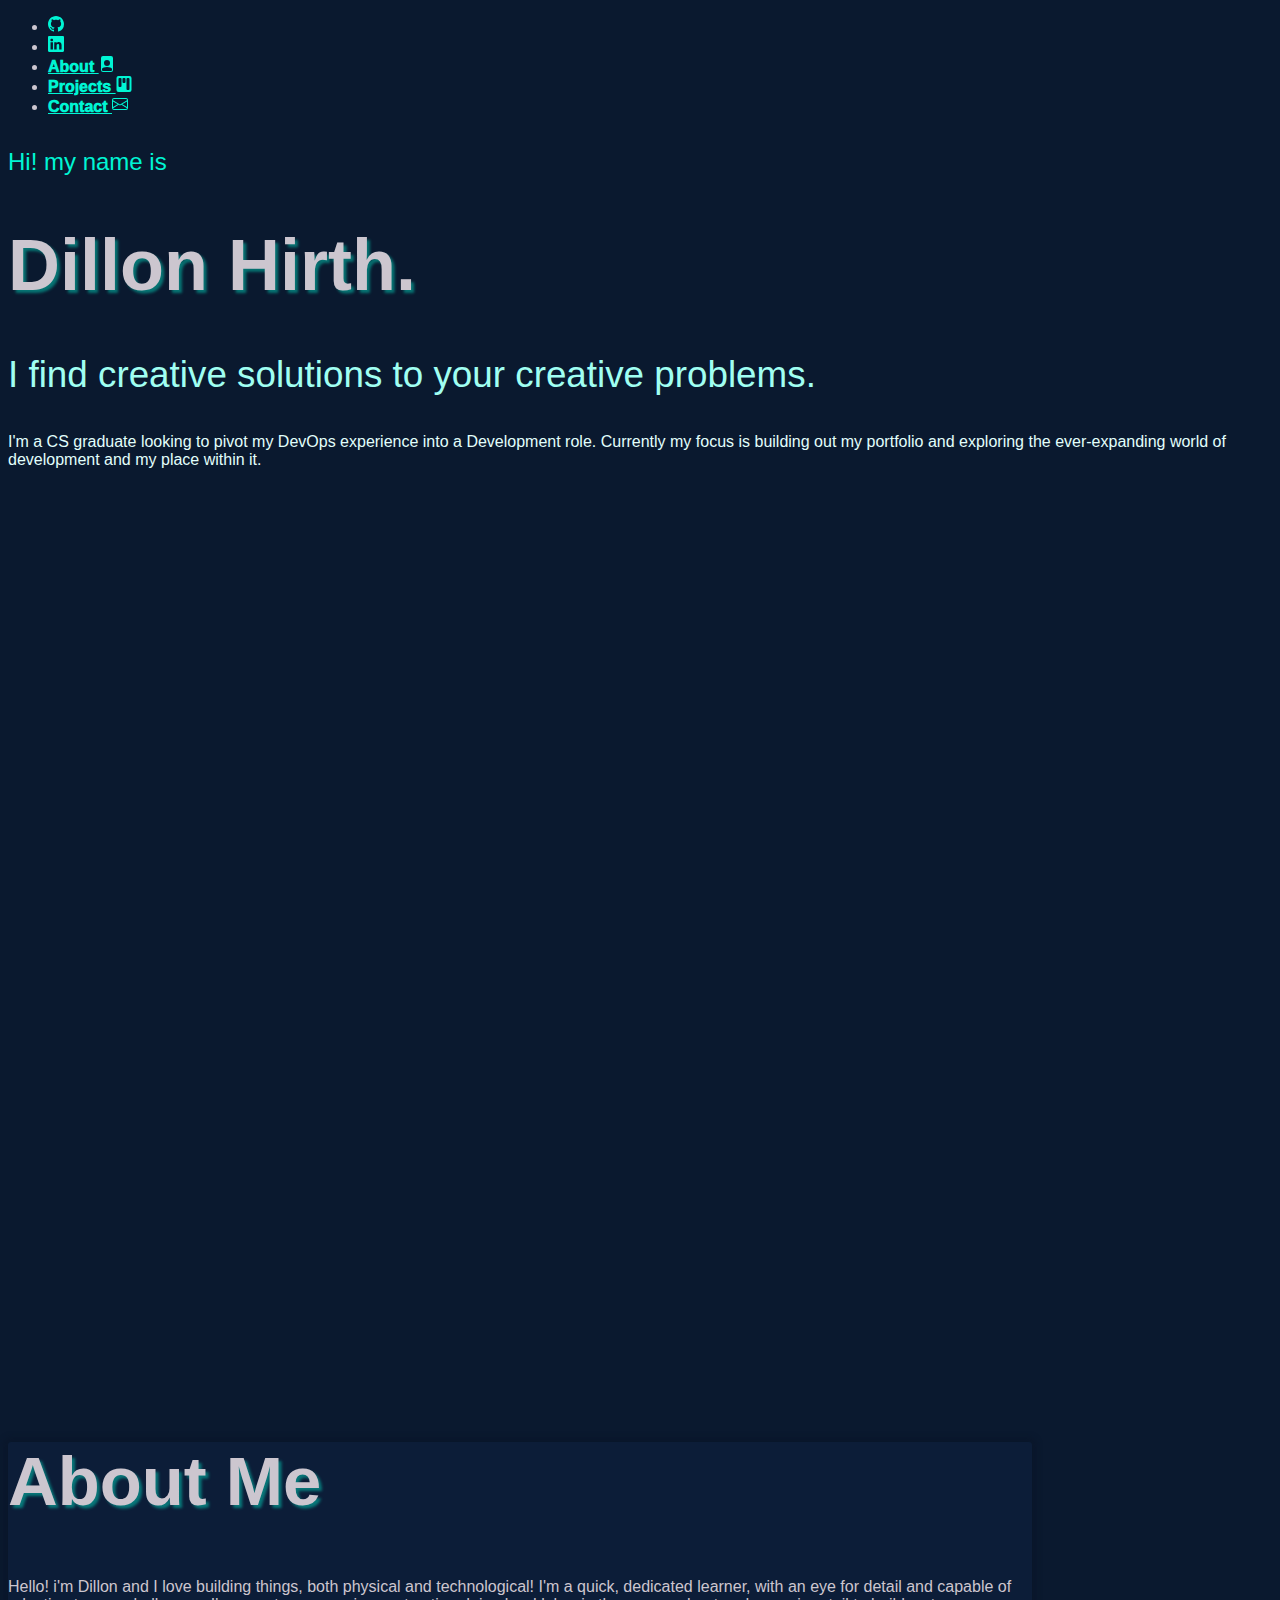
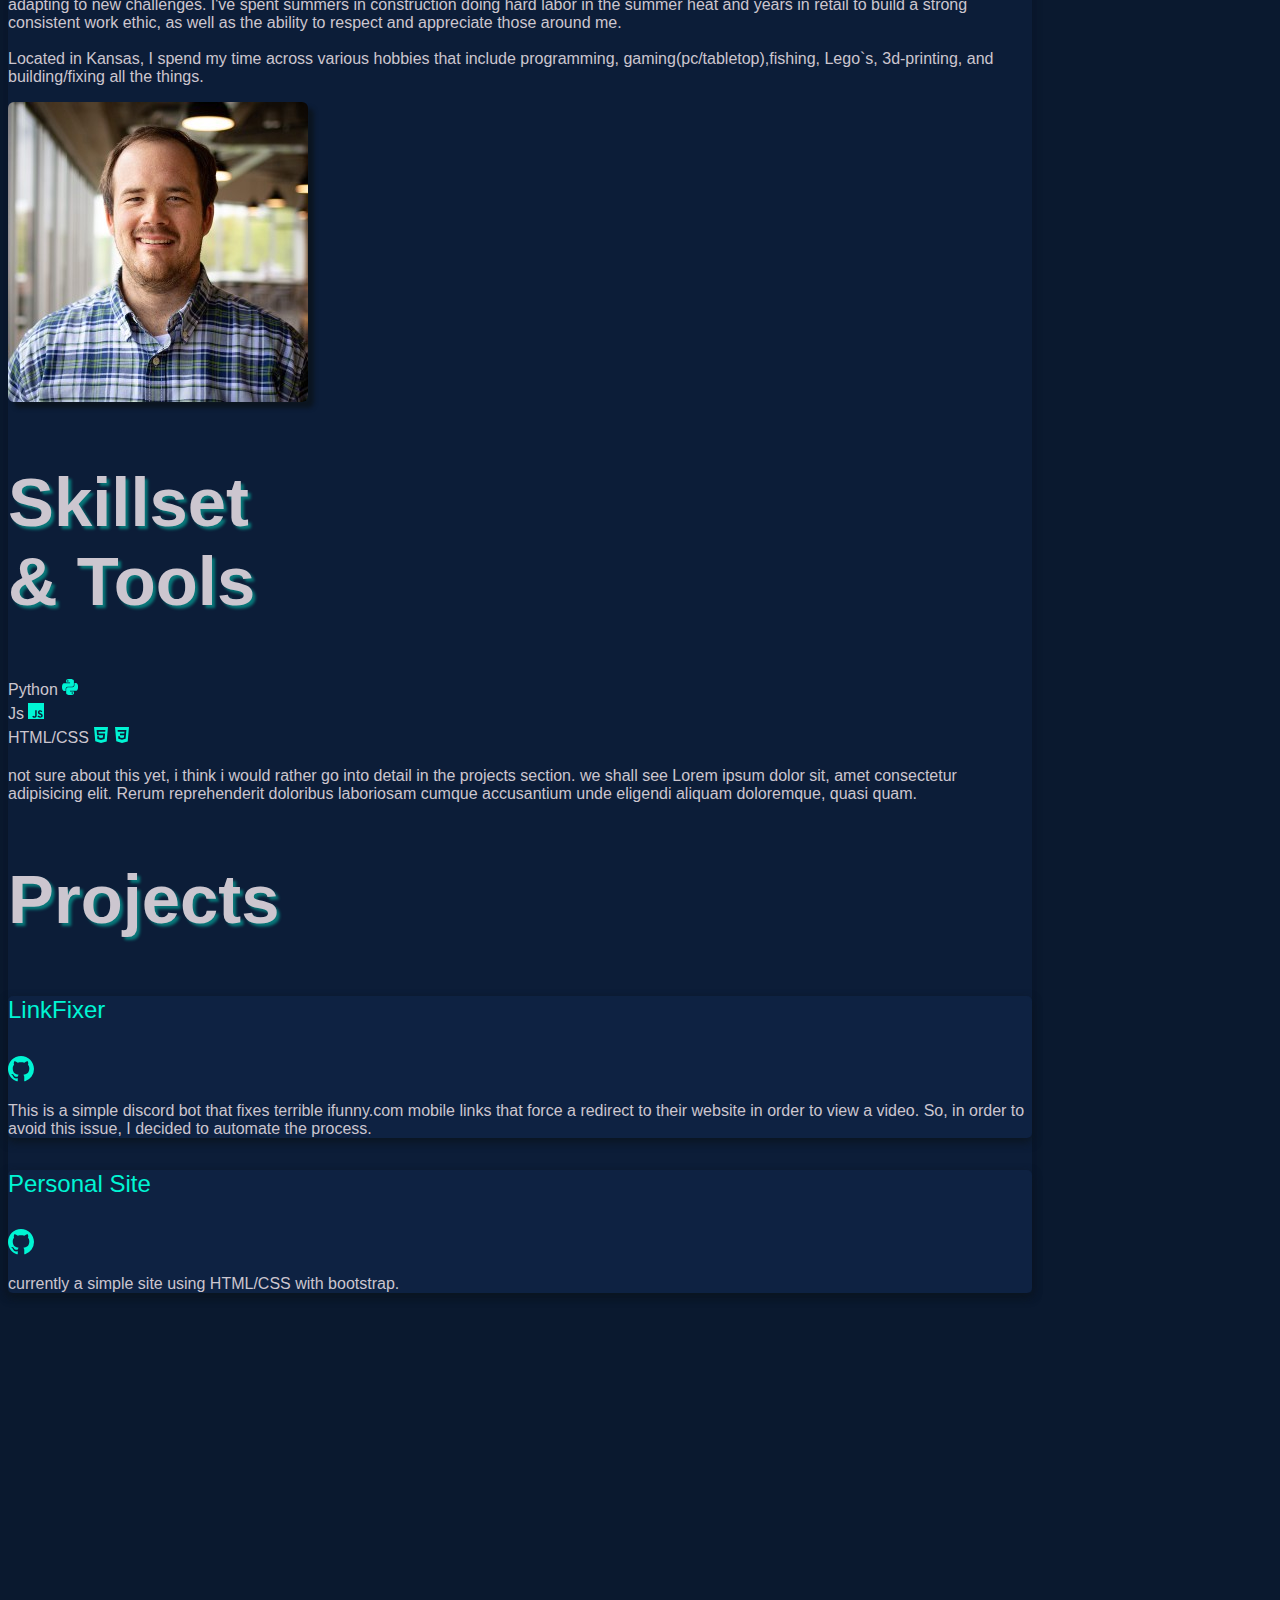
==== commit 2b3d8cb9: "accessibility(wcag) and cleaning up css, need to add vars next." ====
--- a/index.html
+++ b/index.html
@@ -15,13 +15,13 @@
 </head>
 
 <body class="">
-    <nav class="navbar fixed-top justify-content-end">
+    <nav class="navbar fixed-top justify-content-end" role="navigation" aria-label="Main Navigation Links">
         <nav class="navbar navbar-expand-lg">
             <div class="container-fluid">
                 <div class="collapse navbar-collapse" id="navbarNavDropdown">
                     <ul class="navbar-nav">
                         <li class="nav-item">
-                            <a class="nav-link" href="https://github.com/DillonHirth" target="_blank"
+                            <a class="nav-link link-color" href="https://github.com/DillonHirth" target="_blank"
                                 rel="noopener noreferrer" aria-label="GitHub Link"><svg
                                     xmlns="http://www.w3.org/2000/svg" width="16" height="16" fill="currentColor"
                                     class="bi bi-github" viewBox="0 0 16 16" aria-hidden="true">
@@ -30,8 +30,8 @@
                                 </svg></a>
                         </li>
                         <li class="nav-item">
-                            <a class="nav-link" href="https://www.linkedin.com/in/dhirth-dev/" target="_blank"
-                                rel="noopener noreferrer" aria-label="linkedin Link"><svg
+                            <a class="nav-link link-color" href="https://www.linkedin.com/in/dhirth-dev/"
+                                target="_blank" rel="noopener noreferrer" aria-label="linkedin Link"><svg
                                     xmlns="http://www.w3.org/2000/svg" width="16" height="16" fill="currentColor"
                                     class="bi bi-linkedin" viewBox="0 0 16 16" aria-hidden="true">
                                     <path
@@ -39,7 +39,7 @@
                                 </svg></a>
                         </li>
                         <li class="nav-item">
-                            <a class="nav-link" href="#about" aria-label="About Me link">About <svg
+                            <a class="nav-link link-color" href="#about" aria-label="About Me link">About <svg
                                     xmlns="http://www.w3.org/2000/svg" width="16" height="16" fill="currentColor"
                                     class="bi bi-file-person-fill" viewBox="0 0 16 16" aria-hidden="true">
                                     <path
@@ -47,7 +47,7 @@
                                 </svg></a>
                         </li>
                         <li class="nav-item">
-                            <a class="nav-link" href="#projects" aria-label="Projects Link">Projects <svg
+                            <a class="nav-link link-color" href="#projects" aria-label="Projects Link">Projects <svg
                                     xmlns="http://www.w3.org/2000/svg" width="16" height="16" fill="currentColor"
                                     class="bi bi-kanban-fill" viewBox="0 0 16 16" aria-hidden="true">
                                     <path
@@ -55,7 +55,7 @@
                                 </svg></a>
                         </li>
                         <li class="nav-item">
-                            <a class="nav-link email-link" href="mailto:dillonhirth.cs@gmail.com"
+                            <a class="nav-link link-color" href="mailto:dillonhirth.cs@gmail.com"
                                 aria-label="Email link" target="_blank" rel="noopener noreferrer">Contact <svg
                                     xmlns="http://www.w3.org/2000/svg" width="16" height="16" fill="currentColor"
                                     class="bi bi-envelope" viewBox="0 0 16 16" aria-hidden="true">
@@ -87,7 +87,7 @@
                 </div>
             </div>
         </section>
-        <section id="spacer" class="h-full" aria-hidden="true">&nbsp</section>
+        <section class="h-full" aria-hidden="true">&nbsp</section>
         <!-- necessary to add background color fully between sections -->
         <div class="primary-background-color p-5 m-auto">
             <article id="about" class="container my-5 p-3">
@@ -198,7 +198,7 @@
                         <div class="d-flex flex-row justify-content-between">
                             <h4 class="text-bright-green">LinkFixer</h4>
                             <a href="https://github.com/DillonHirth/LinkFixer" target="_blank" rel="noopener noreferrer"
-                                class="mx-1 px-1" aria-label="github link for LinkFixer Project"><svg
+                                class="mx-1 px-1 link-color" aria-label="github link for LinkFixer Project"><svg
                                     xmlns="http://www.w3.org/2000/svg" width="26" height="26" fill="currentColor"
                                     class="bi bi-github" viewBox="0 0 16 16" aria-hidden="true">
                                     <path
@@ -214,9 +214,10 @@
                     <div class="project-card-container col-3 m-2 p-4">
                         <div class="d-flex flex-row justify-content-between">
                             <h4 class="text-bright-green">Personal Site</h4>
-                            <a href="https://github.com/DillonHirth/dillonhirth.github.io" class="mx-1 px-1"
+                            <a href="https://github.com/DillonHirth/dillonhirth.github.io" class="link-color mx-1 px-1"
                                 target="_blank" rel="noopener noreferrer"><svg xmlns="http://www.w3.org/2000/svg"
-                                    width="26" height="26" fill="currentColor" class="bi bi-github" viewBox="0 0 16 16">
+                                    width="26" height="26" fill="currentColor" class="bi bi-github" viewBox="0 0 16 16"
+                                    aria-hidden="true">
                                     <path
                                         d="M8 0C3.58 0 0 3.58 0 8c0 3.54 2.29 6.53 5.47 7.59.4.07.55-.17.55-.38 0-.19-.01-.82-.01-1.49-2.01.37-2.53-.49-2.69-.94-.09-.23-.48-.94-.82-1.13-.28-.15-.68-.52-.01-.53.63-.01 1.08.58 1.23.82.72 1.21 1.87.87 2.33.66.07-.52.28-.87.51-1.07-1.78-.2-3.64-.89-3.64-3.95 0-.87.31-1.59.82-2.15-.08-.2-.36-1.02.08-2.12 0 0 .67-.21 2.2.82.64-.18 1.32-.27 2-.27.68 0 1.36.09 2 .27 1.53-1.04 2.2-.82 2.2-.82.44 1.1.16 1.92.08 2.12.51.56.82 1.27.82 2.15 0 3.07-1.87 3.75-3.65 3.95.29.25.54.73.54 1.48 0 1.07-.01 1.93-.01 2.2 0 .21.15.46.55.38A8.012 8.012 0 0 0 16 8c0-4.42-3.58-8-8-8z" />
                                 </svg></a>
@@ -248,7 +249,7 @@
             </article>
         </div>
 
-        <section id="spacer" class="h-half">&nbsp</section>
+        <section class="h-half">&nbsp</section>
     </main>
     <script src="https://cdn.jsdelivr.net/npm/bootstrap@5.2.0-beta1/dist/js/bootstrap.bundle.min.js"
         integrity="sha384-pprn3073KE6tl6bjs2QrFaJGz5/SUsLqktiwsUTF55Jfv3qYSDhgCecCxMW52nD2"
--- a/index.css
+++ b/index.css
@@ -67,14 +67,20 @@
 
 /* change the link color */
 .nav-link {
-    color: #00f5d4;
     font-weight: 1000;
     transition: all 100ms ease-in-out;
 }
 
 .nav-link:hover {
+    font-size: 1.1em;
+}
+
+.link-color {
+    color: #00f5d4;
+}
+
+.link-color:hover {
     color: #6439ff;
-    font-size: 1.1em;
 }
 
 /* 00c7eb */
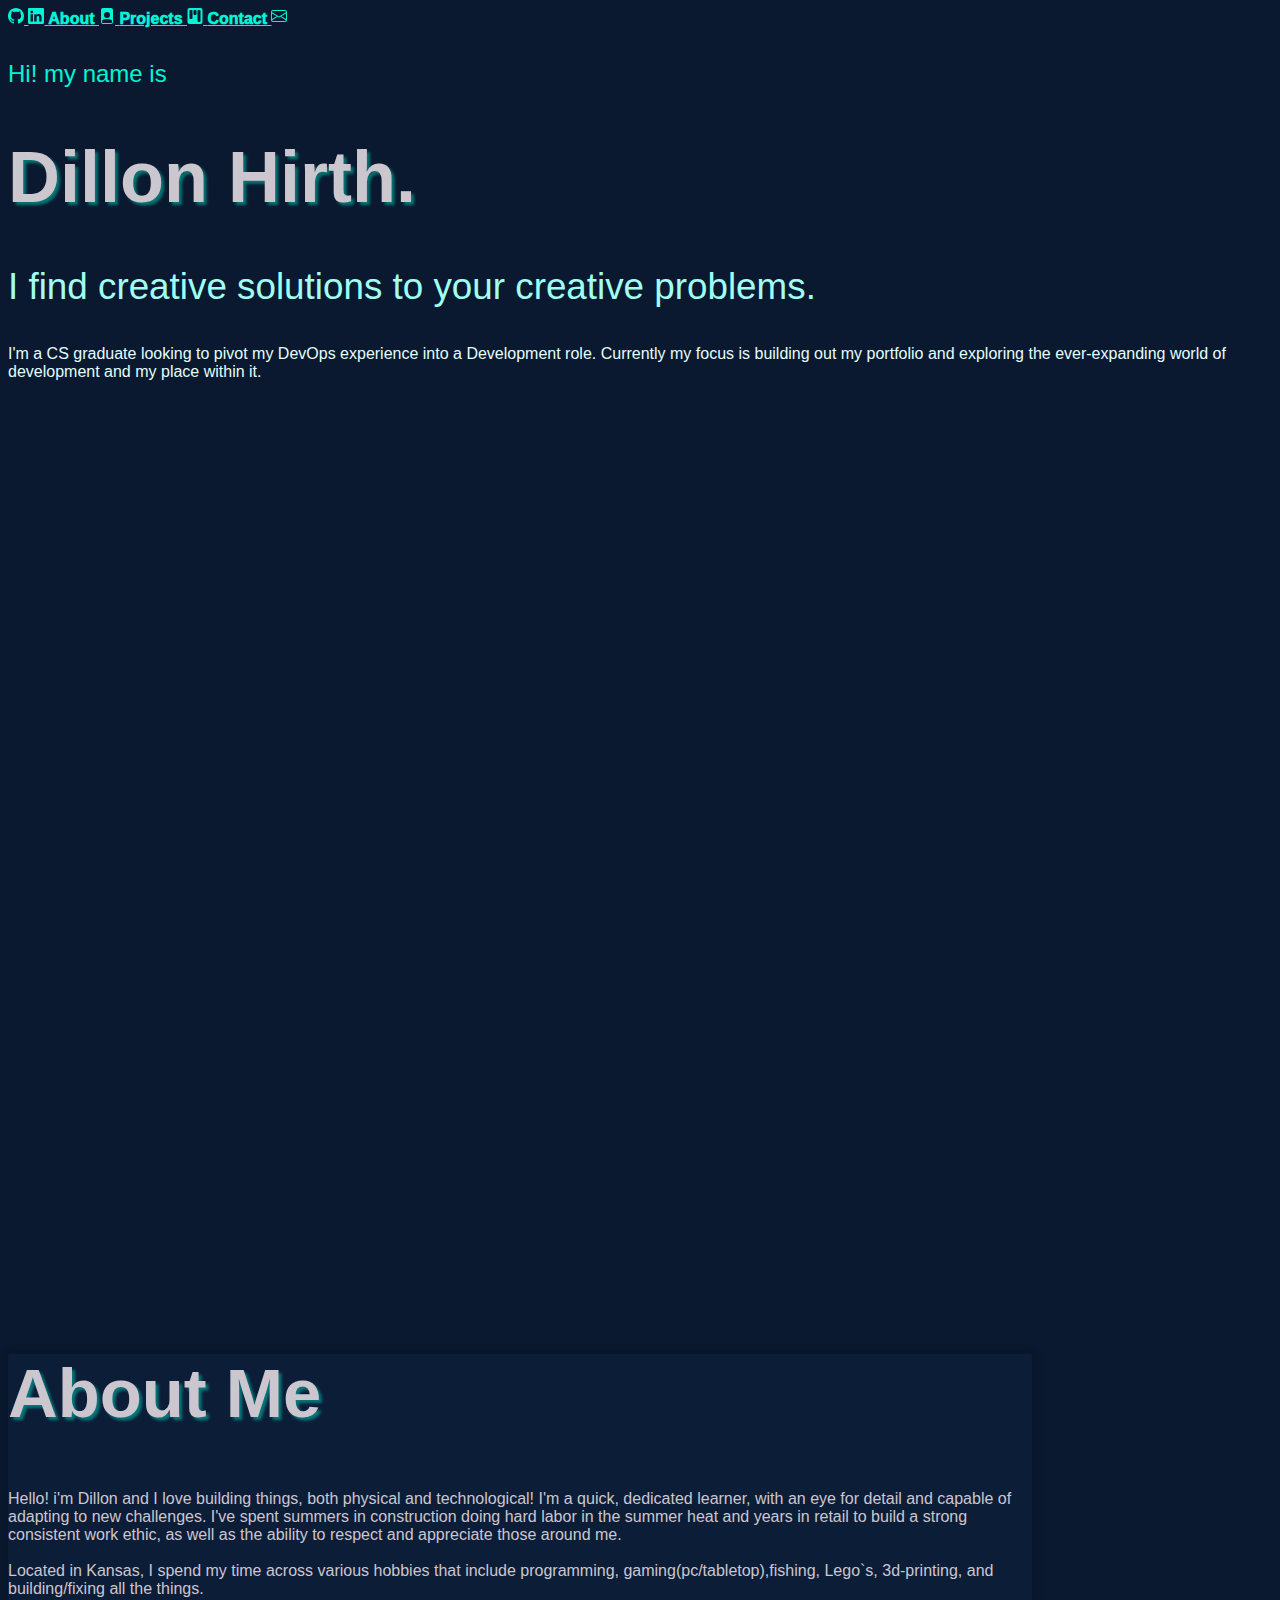
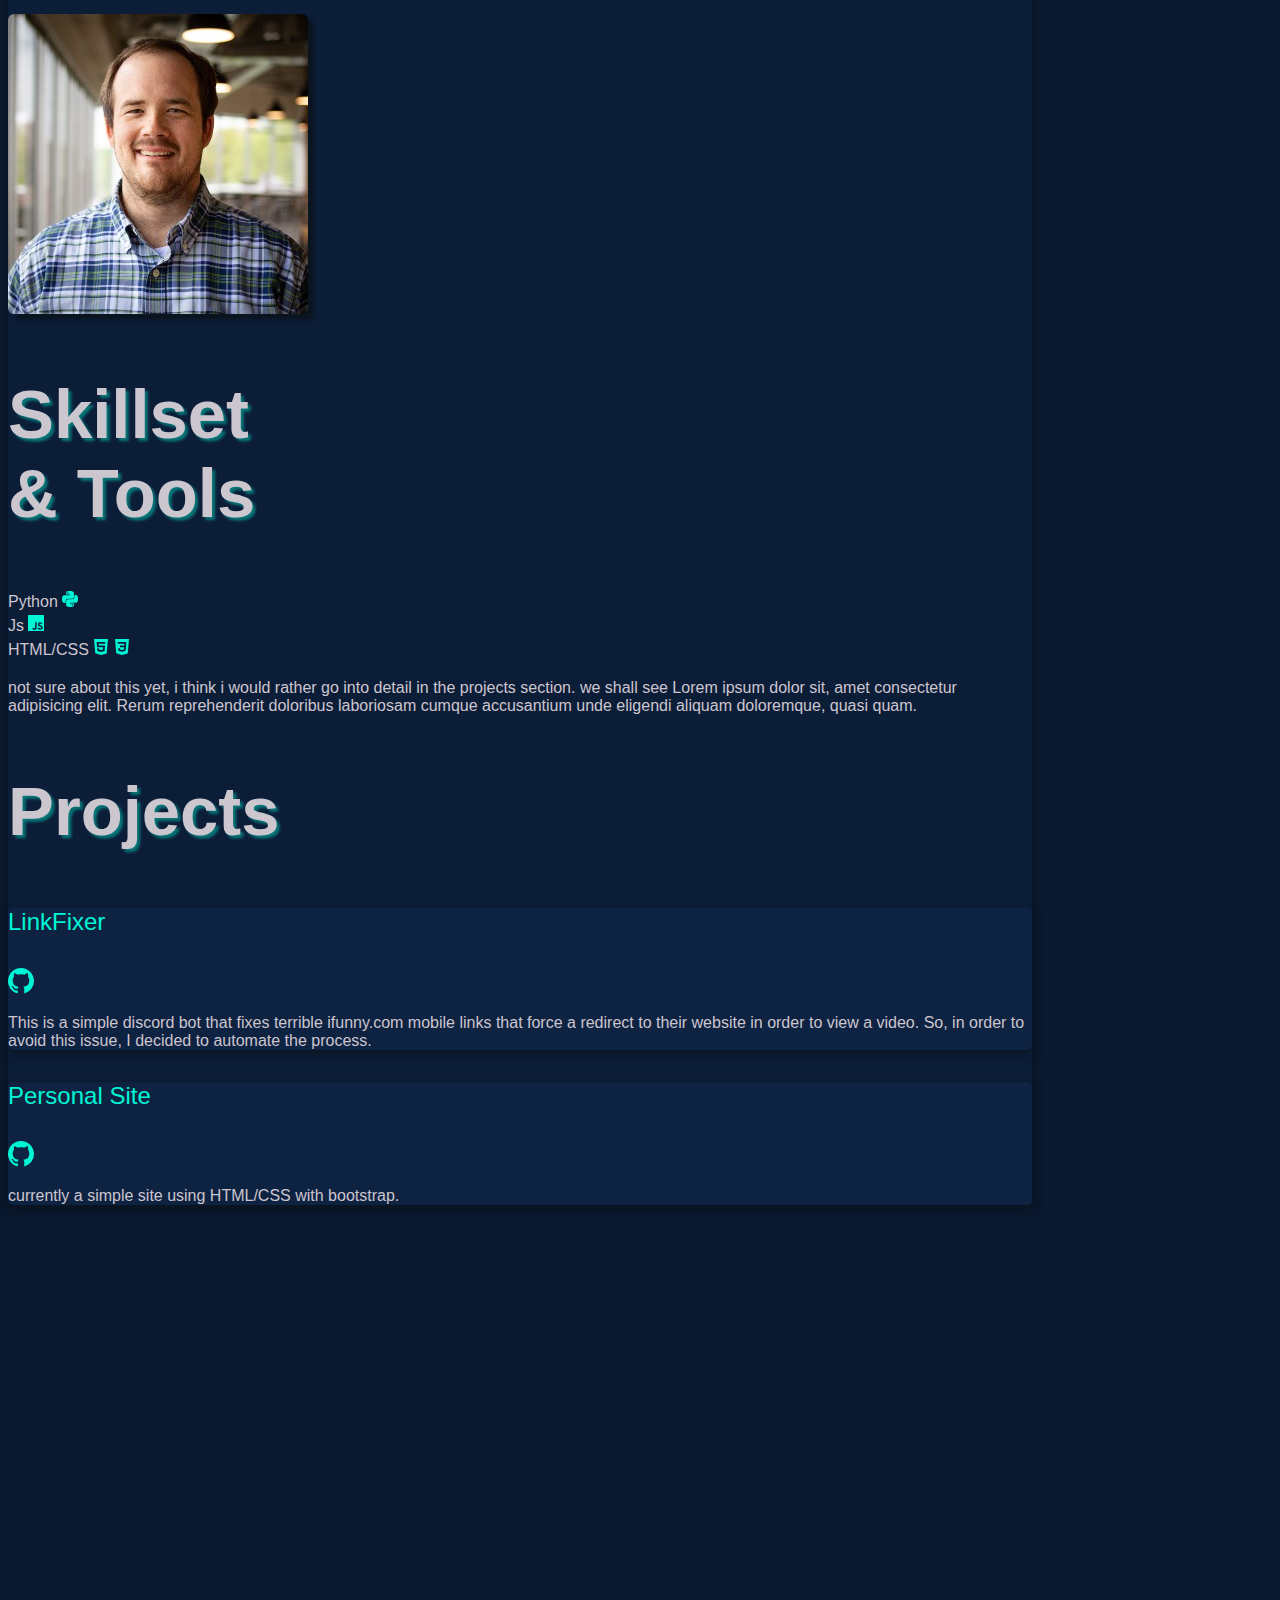
==== commit ab7befc5: "cleaning up some redundant elements in html, and changing nav style. testing keyframe animations for" ====
--- a/index.html
+++ b/index.html
@@ -12,61 +12,72 @@
         integrity="sha384-0evHe/X+R7YkIZDRvuzKMRqM+OrBnVFBL6DOitfPri4tjfHxaWutUpFmBp4vmVor" crossorigin="anonymous">
     <!-- <link href="./resources/CSS/index.css" type="text/css" rel="stylesheet"> -->
     <link rel="stylesheet" href="index.css">
+    <style>
+        .testskeleton {
+            animation: fadeInUp 1s
+        }
+
+        @keyframes fadeInUp {
+            from {
+                opacity: 0;
+                transform: translateY(20%);
+            }
+
+            to {
+                opacity: 1;
+                transform: translateY();
+            }
+        }
+    </style>
 </head>
 
-<body class="">
-    <nav class="navbar fixed-top justify-content-end" role="navigation" aria-label="Main Navigation Links">
-        <nav class="navbar navbar-expand-lg">
-            <div class="container-fluid">
-                <div class="collapse navbar-collapse" id="navbarNavDropdown">
-                    <ul class="navbar-nav">
-                        <li class="nav-item">
-                            <a class="nav-link link-color" href="https://github.com/DillonHirth" target="_blank"
-                                rel="noopener noreferrer" aria-label="GitHub Link"><svg
-                                    xmlns="http://www.w3.org/2000/svg" width="16" height="16" fill="currentColor"
-                                    class="bi bi-github" viewBox="0 0 16 16" aria-hidden="true">
-                                    <path
-                                        d="M8 0C3.58 0 0 3.58 0 8c0 3.54 2.29 6.53 5.47 7.59.4.07.55-.17.55-.38 0-.19-.01-.82-.01-1.49-2.01.37-2.53-.49-2.69-.94-.09-.23-.48-.94-.82-1.13-.28-.15-.68-.52-.01-.53.63-.01 1.08.58 1.23.82.72 1.21 1.87.87 2.33.66.07-.52.28-.87.51-1.07-1.78-.2-3.64-.89-3.64-3.95 0-.87.31-1.59.82-2.15-.08-.2-.36-1.02.08-2.12 0 0 .67-.21 2.2.82.64-.18 1.32-.27 2-.27.68 0 1.36.09 2 .27 1.53-1.04 2.2-.82 2.2-.82.44 1.1.16 1.92.08 2.12.51.56.82 1.27.82 2.15 0 3.07-1.87 3.75-3.65 3.95.29.25.54.73.54 1.48 0 1.07-.01 1.93-.01 2.2 0 .21.15.46.55.38A8.012 8.012 0 0 0 16 8c0-4.42-3.58-8-8-8z" />
-                                </svg></a>
-                        </li>
-                        <li class="nav-item">
-                            <a class="nav-link link-color" href="https://www.linkedin.com/in/dhirth-dev/"
-                                target="_blank" rel="noopener noreferrer" aria-label="linkedin Link"><svg
-                                    xmlns="http://www.w3.org/2000/svg" width="16" height="16" fill="currentColor"
-                                    class="bi bi-linkedin" viewBox="0 0 16 16" aria-hidden="true">
-                                    <path
-                                        d="M0 1.146C0 .513.526 0 1.175 0h13.65C15.474 0 16 .513 16 1.146v13.708c0 .633-.526 1.146-1.175 1.146H1.175C.526 16 0 15.487 0 14.854V1.146zm4.943 12.248V6.169H2.542v7.225h2.401zm-1.2-8.212c.837 0 1.358-.554 1.358-1.248-.015-.709-.52-1.248-1.342-1.248-.822 0-1.359.54-1.359 1.248 0 .694.521 1.248 1.327 1.248h.016zm4.908 8.212V9.359c0-.216.016-.432.08-.586.173-.431.568-.878 1.232-.878.869 0 1.216.662 1.216 1.634v3.865h2.401V9.25c0-2.22-1.184-3.252-2.764-3.252-1.274 0-1.845.7-2.165 1.193v.025h-.016a5.54 5.54 0 0 1 .016-.025V6.169h-2.4c.03.678 0 7.225 0 7.225h2.4z" />
-                                </svg></a>
-                        </li>
-                        <li class="nav-item">
-                            <a class="nav-link link-color" href="#about" aria-label="About Me link">About <svg
-                                    xmlns="http://www.w3.org/2000/svg" width="16" height="16" fill="currentColor"
-                                    class="bi bi-file-person-fill" viewBox="0 0 16 16" aria-hidden="true">
-                                    <path
-                                        d="M12 0H4a2 2 0 0 0-2 2v12a2 2 0 0 0 2 2h8a2 2 0 0 0 2-2V2a2 2 0 0 0-2-2zm-1 7a3 3 0 1 1-6 0 3 3 0 0 1 6 0zm-3 4c2.623 0 4.146.826 5 1.755V14a1 1 0 0 1-1 1H4a1 1 0 0 1-1-1v-1.245C3.854 11.825 5.377 11 8 11z" />
-                                </svg></a>
-                        </li>
-                        <li class="nav-item">
-                            <a class="nav-link link-color" href="#projects" aria-label="Projects Link">Projects <svg
-                                    xmlns="http://www.w3.org/2000/svg" width="16" height="16" fill="currentColor"
-                                    class="bi bi-kanban-fill" viewBox="0 0 16 16" aria-hidden="true">
-                                    <path
-                                        d="M2.5 0a2 2 0 0 0-2 2v12a2 2 0 0 0 2 2h11a2 2 0 0 0 2-2V2a2 2 0 0 0-2-2h-11zm5 2h1a1 1 0 0 1 1 1v3a1 1 0 0 1-1 1h-1a1 1 0 0 1-1-1V3a1 1 0 0 1 1-1zm-5 1a1 1 0 0 1 1-1h1a1 1 0 0 1 1 1v7a1 1 0 0 1-1 1h-1a1 1 0 0 1-1-1V3zm9-1h1a1 1 0 0 1 1 1v10a1 1 0 0 1-1 1h-1a1 1 0 0 1-1-1V3a1 1 0 0 1 1-1z" />
-                                </svg></a>
-                        </li>
-                        <li class="nav-item">
-                            <a class="nav-link link-color" href="mailto:dillonhirth.cs@gmail.com"
-                                aria-label="Email link" target="_blank" rel="noopener noreferrer">Contact <svg
-                                    xmlns="http://www.w3.org/2000/svg" width="16" height="16" fill="currentColor"
-                                    class="bi bi-envelope" viewBox="0 0 16 16" aria-hidden="true">
-                                    <path
-                                        d="M0 4a2 2 0 0 1 2-2h12a2 2 0 0 1 2 2v8a2 2 0 0 1-2 2H2a2 2 0 0 1-2-2V4Zm2-1a1 1 0 0 0-1 1v.217l7 4.2 7-4.2V4a1 1 0 0 0-1-1H2Zm13 2.383-4.708 2.825L15 11.105V5.383Zm-.034 6.876-5.64-3.471L8 9.583l-1.326-.795-5.64 3.47A1 1 0 0 0 2 13h12a1 1 0 0 0 .966-.741ZM1 11.105l4.708-2.897L1 5.383v5.722Z" />
-                                </svg></a>
-                        </li>
-                    </ul>
+<body>
+    <nav class="navbar navbar-expand-lg fixed-top" role="navigation" aria-label="Main Navigation Links">
+        <div class="container-fluid">
+            <div class="collapse navbar-collapse" id="navbarNavDropdown">
+                <div class="navbar-nav ms-auto">
+                    <a class="nav-link link-color" href="https://github.com/DillonHirth" target="_blank"
+                        rel="noopener noreferrer" aria-label="GitHub Link">
+                        <svg xmlns="http://www.w3.org/2000/svg" width="16" height="16" fill="currentColor"
+                            class="bi bi-github" viewBox="0 0 16 16" aria-hidden="true">
+                            <path
+                                d="M8 0C3.58 0 0 3.58 0 8c0 3.54 2.29 6.53 5.47 7.59.4.07.55-.17.55-.38 0-.19-.01-.82-.01-1.49-2.01.37-2.53-.49-2.69-.94-.09-.23-.48-.94-.82-1.13-.28-.15-.68-.52-.01-.53.63-.01 1.08.58 1.23.82.72 1.21 1.87.87 2.33.66.07-.52.28-.87.51-1.07-1.78-.2-3.64-.89-3.64-3.95 0-.87.31-1.59.82-2.15-.08-.2-.36-1.02.08-2.12 0 0 .67-.21 2.2.82.64-.18 1.32-.27 2-.27.68 0 1.36.09 2 .27 1.53-1.04 2.2-.82 2.2-.82.44 1.1.16 1.92.08 2.12.51.56.82 1.27.82 2.15 0 3.07-1.87 3.75-3.65 3.95.29.25.54.73.54 1.48 0 1.07-.01 1.93-.01 2.2 0 .21.15.46.55.38A8.012 8.012 0 0 0 16 8c0-4.42-3.58-8-8-8z" />
+                        </svg>
+                    </a>
+                    <a class="nav-link link-color" href="https://www.linkedin.com/in/dhirth-dev/" target="_blank"
+                        rel="noopener noreferrer" aria-label="linkedin Link">
+                        <svg xmlns="http://www.w3.org/2000/svg" width="16" height="16" fill="currentColor"
+                            class="bi bi-linkedin" viewBox="0 0 16 16" aria-hidden="true">
+                            <path
+                                d="M0 1.146C0 .513.526 0 1.175 0h13.65C15.474 0 16 .513 16 1.146v13.708c0 .633-.526 1.146-1.175 1.146H1.175C.526 16 0 15.487 0 14.854V1.146zm4.943 12.248V6.169H2.542v7.225h2.401zm-1.2-8.212c.837 0 1.358-.554 1.358-1.248-.015-.709-.52-1.248-1.342-1.248-.822 0-1.359.54-1.359 1.248 0 .694.521 1.248 1.327 1.248h.016zm4.908 8.212V9.359c0-.216.016-.432.08-.586.173-.431.568-.878 1.232-.878.869 0 1.216.662 1.216 1.634v3.865h2.401V9.25c0-2.22-1.184-3.252-2.764-3.252-1.274 0-1.845.7-2.165 1.193v.025h-.016a5.54 5.54 0 0 1 .016-.025V6.169h-2.4c.03.678 0 7.225 0 7.225h2.4z" />
+                        </svg>
+                    </a>
+                    <a class="nav-link link-color" href="#about" aria-label="About Me link">About
+                        <svg xmlns="http://www.w3.org/2000/svg" width="16" height="16" fill="currentColor"
+                            class="bi bi-file-person-fill" viewBox="0 0 16 16" aria-hidden="true">
+                            <path
+                                d="M12 0H4a2 2 0 0 0-2 2v12a2 2 0 0 0 2 2h8a2 2 0 0 0 2-2V2a2 2 0 0 0-2-2zm-1 7a3 3 0 1 1-6 0 3 3 0 0 1 6 0zm-3 4c2.623 0 4.146.826 5 1.755V14a1 1 0 0 1-1 1H4a1 1 0 0 1-1-1v-1.245C3.854 11.825 5.377 11 8 11z" />
+                        </svg>
+                    </a>
+                    <a class="nav-link link-color" href="#projects" aria-label="Projects Link">Projects
+                        <svg xmlns="http://www.w3.org/2000/svg" width="16" height="16" fill="currentColor"
+                            class="bi bi-kanban-fill" viewBox="0 0 16 16" aria-hidden="true">
+                            <path
+                                d="M2.5 0a2 2 0 0 0-2 2v12a2 2 0 0 0 2 2h11a2 2 0 0 0 2-2V2a2 2 0 0 0-2-2h-11zm5 2h1a1 1 0 0 1 1 1v3a1 1 0 0 1-1 1h-1a1 1 0 0 1-1-1V3a1 1 0 0 1 1-1zm-5 1a1 1 0 0 1 1-1h1a1 1 0 0 1 1 1v7a1 1 0 0 1-1 1h-1a1 1 0 0 1-1-1V3zm9-1h1a1 1 0 0 1 1 1v10a1 1 0 0 1-1 1h-1a1 1 0 0 1-1-1V3a1 1 0 0 1 1-1z" />
+                        </svg>
+                    </a>
+                    <a class="nav-link link-color" href="mailto:dillonhirth.cs@gmail.com" aria-label="Email link"
+                        target="_blank" rel="noopener noreferrer">Contact
+                        <svg xmlns="http://www.w3.org/2000/svg" width="16" height="16" fill="currentColor"
+                            class="bi bi-envelope" viewBox="0 0 16 16" aria-hidden="true">
+                            <path
+                                d="M0 4a2 2 0 0 1 2-2h12a2 2 0 0 1 2 2v8a2 2 0 0 1-2 2H2a2 2 0 0 1-2-2V4Zm2-1a1 1 0 0 0-1 1v.217l7 4.2 7-4.2V4a1 1 0 0 0-1-1H2Zm13 2.383-4.708 2.825L15 11.105V5.383Zm-.034 6.876-5.64-3.471L8 9.583l-1.326-.795-5.64 3.47A1 1 0 0 0 2 13h12a1 1 0 0 0 .966-.741ZM1 11.105l4.708-2.897L1 5.383v5.722Z" />
+                        </svg>
+                    </a>
+
                 </div>
             </div>
-        </nav>
+        </div>
     </nav>
     <main>
         <section class="container justify-content-start">
--- a/index.css
+++ b/index.css
@@ -80,7 +80,7 @@
 }
 
 .link-color:hover {
-    color: #6439ff;
+    color: #8462ff;
 }
 
 /* 00c7eb */
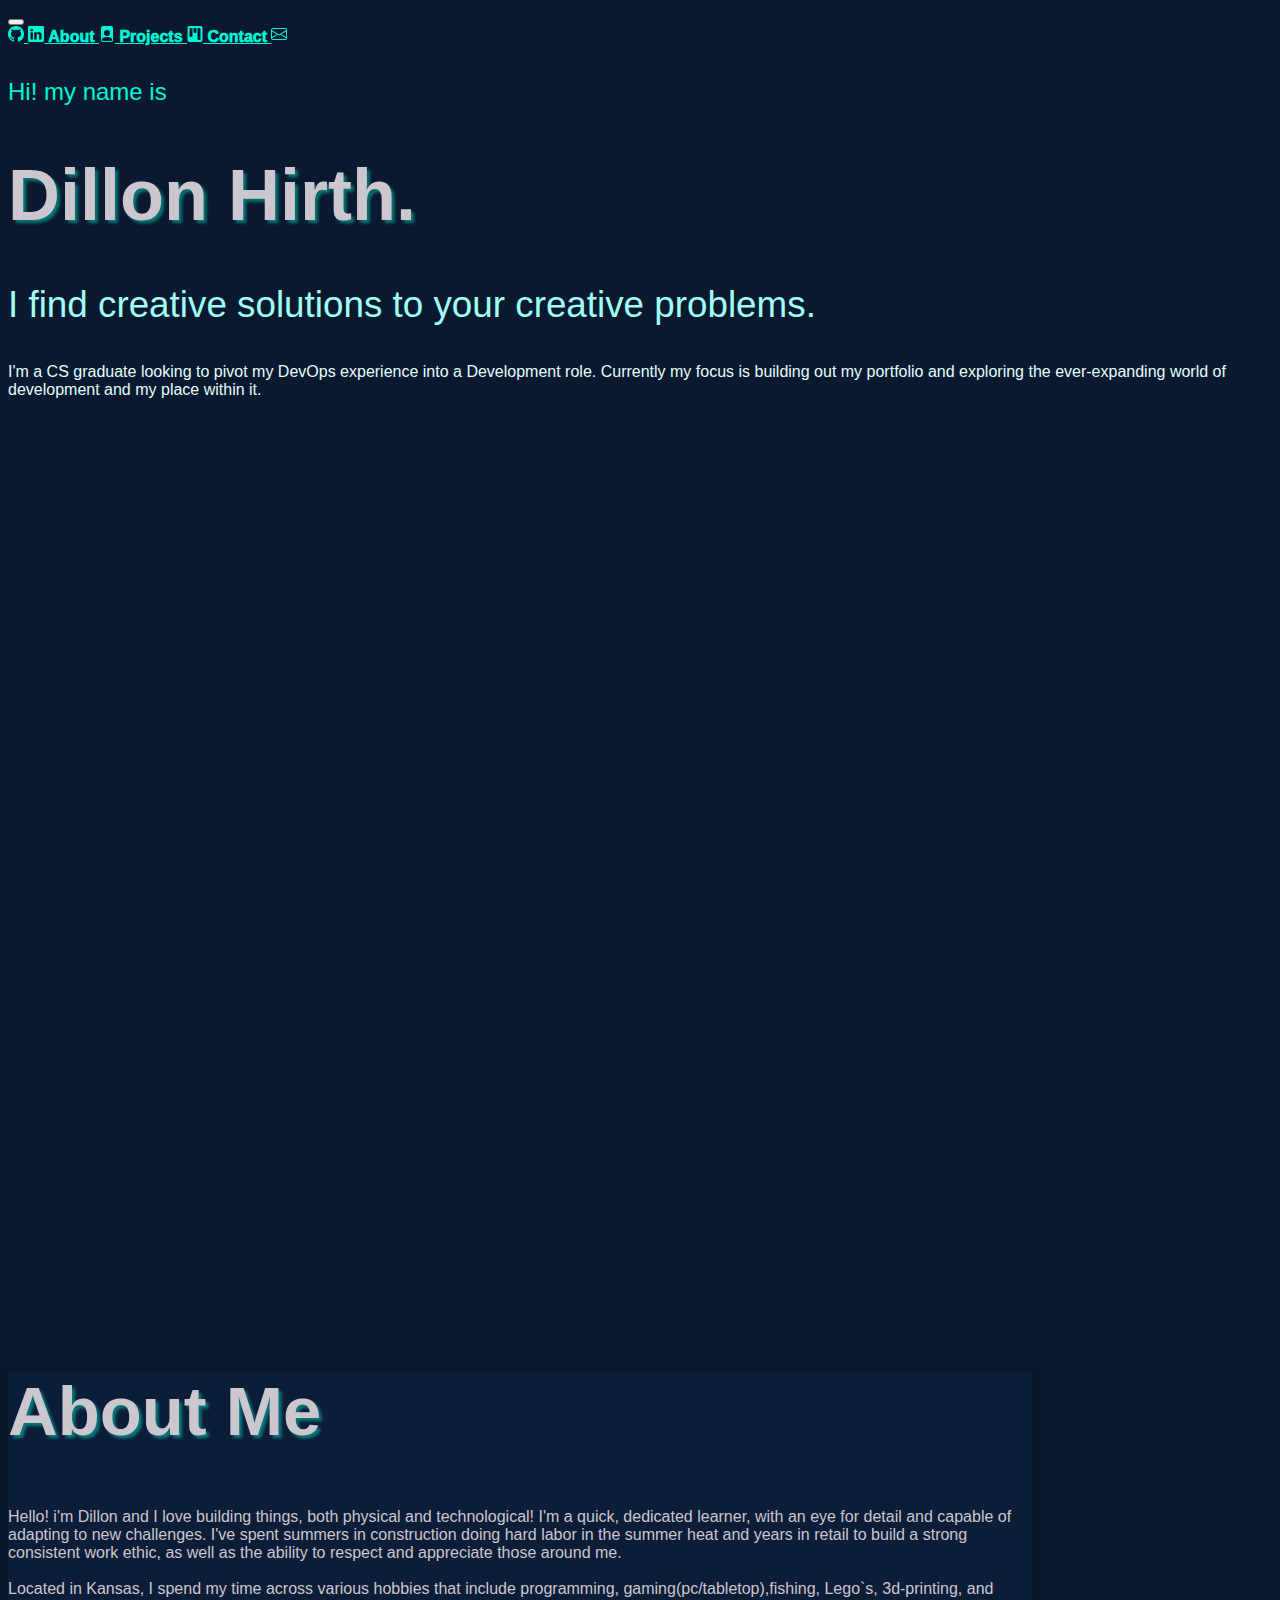
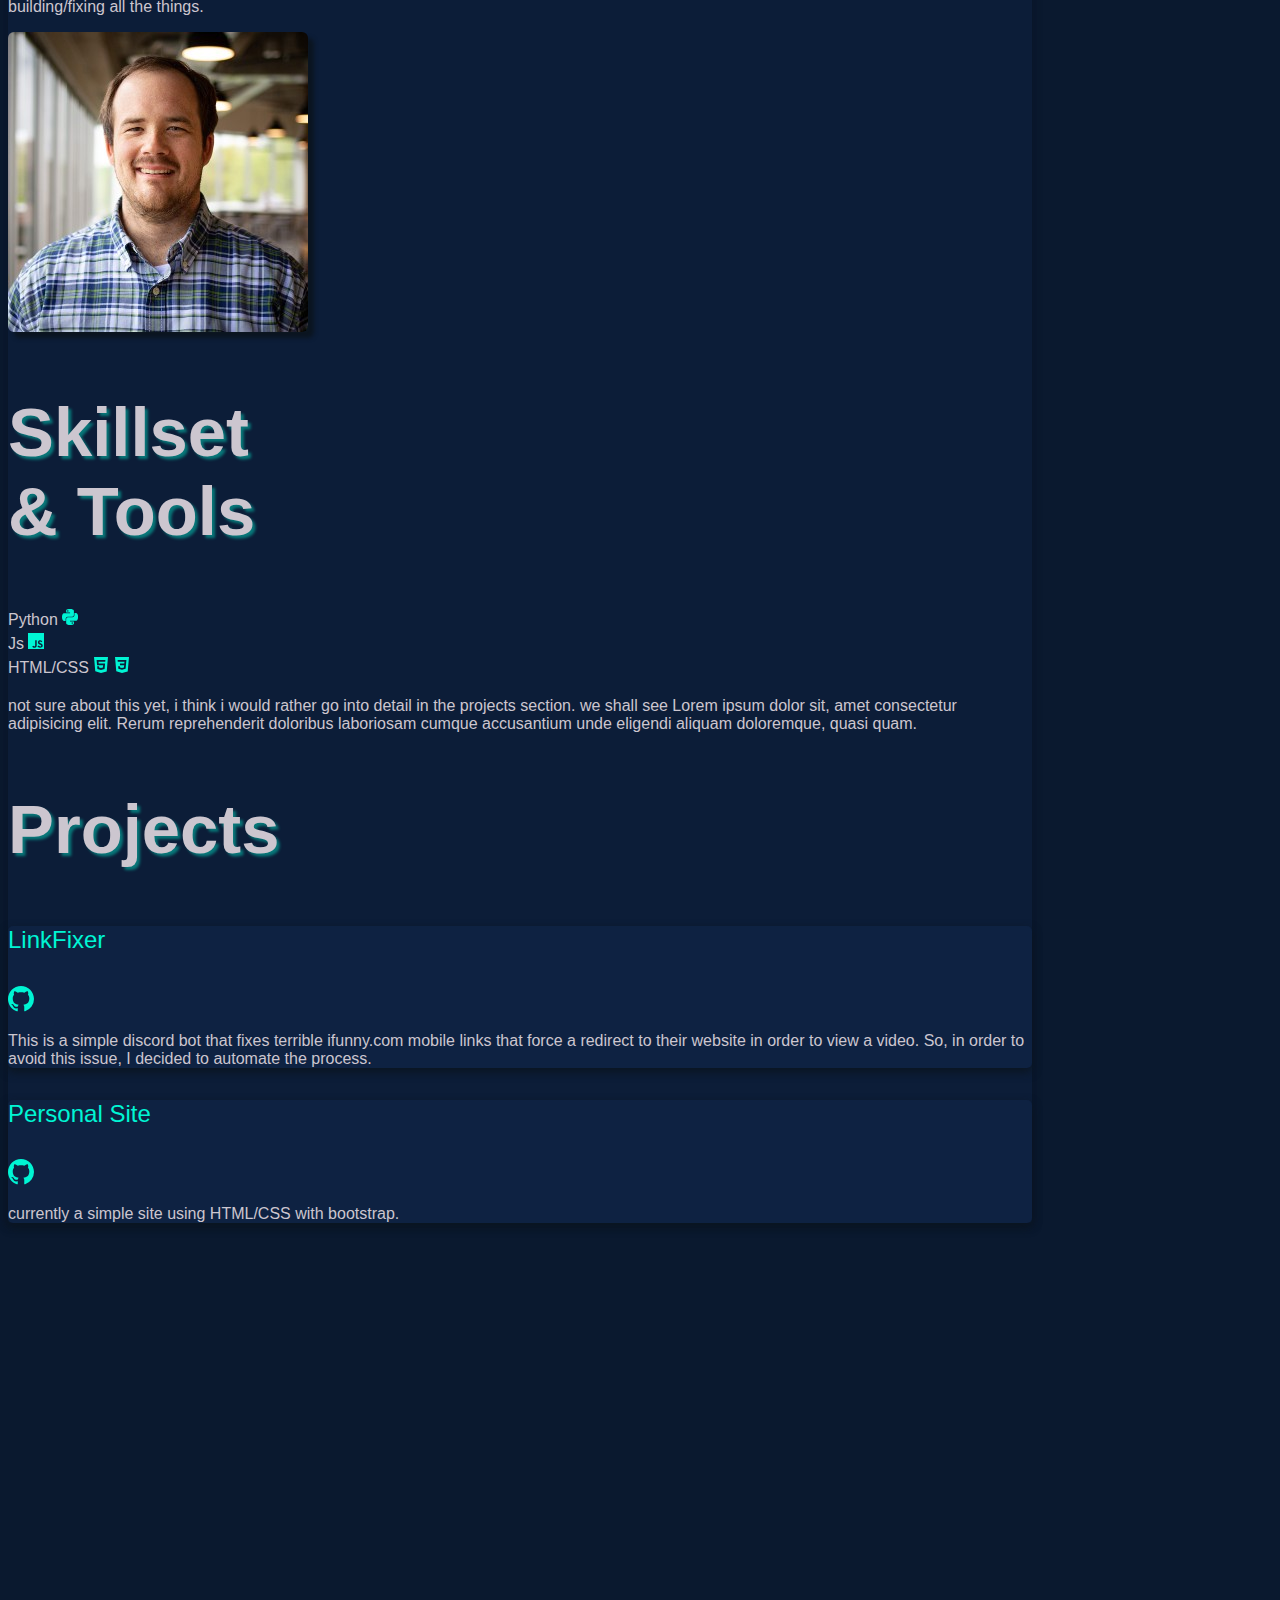
==== commit 9cfa540c: "adding root for vars, fixing navbar collapse, removing animations(they arent a priority)" ====
--- a/index.html
+++ b/index.html
@@ -12,29 +12,17 @@
         integrity="sha384-0evHe/X+R7YkIZDRvuzKMRqM+OrBnVFBL6DOitfPri4tjfHxaWutUpFmBp4vmVor" crossorigin="anonymous">
     <!-- <link href="./resources/CSS/index.css" type="text/css" rel="stylesheet"> -->
     <link rel="stylesheet" href="index.css">
-    <style>
-        .testskeleton {
-            animation: fadeInUp 1s
-        }
-
-        @keyframes fadeInUp {
-            from {
-                opacity: 0;
-                transform: translateY(20%);
-            }
-
-            to {
-                opacity: 1;
-                transform: translateY();
-            }
-        }
-    </style>
 </head>
 
 <body>
     <nav class="navbar navbar-expand-lg fixed-top" role="navigation" aria-label="Main Navigation Links">
         <div class="container-fluid">
-            <div class="collapse navbar-collapse" id="navbarNavDropdown">
+            <button class="navbar-toggler collapsed" type="button" data-bs-toggle="collapse"
+                data-bs-target="#navbarNavAltMarkup" aria-controls="navbarNavAltMarkup" aria-expanded="false"
+                aria-label="Toggle navigation" data-la-initdispnone="true">
+                <span class="navbar-toggler-icon"></span>
+            </button>
+            <div class="collapse navbar-collapse" id="navbarNavAltMarkup">
                 <div class="navbar-nav ms-auto">
                     <a class="nav-link link-color" href="https://github.com/DillonHirth" target="_blank"
                         rel="noopener noreferrer" aria-label="GitHub Link">
@@ -45,21 +33,22 @@
                         </svg>
                     </a>
                     <a class="nav-link link-color" href="https://www.linkedin.com/in/dhirth-dev/" target="_blank"
-                        rel="noopener noreferrer" aria-label="linkedin Link">
+                        rel="noopener noreferrer" aria-label="linkedin Link" style="--order: 2">
                         <svg xmlns="http://www.w3.org/2000/svg" width="16" height="16" fill="currentColor"
                             class="bi bi-linkedin" viewBox="0 0 16 16" aria-hidden="true">
                             <path
                                 d="M0 1.146C0 .513.526 0 1.175 0h13.65C15.474 0 16 .513 16 1.146v13.708c0 .633-.526 1.146-1.175 1.146H1.175C.526 16 0 15.487 0 14.854V1.146zm4.943 12.248V6.169H2.542v7.225h2.401zm-1.2-8.212c.837 0 1.358-.554 1.358-1.248-.015-.709-.52-1.248-1.342-1.248-.822 0-1.359.54-1.359 1.248 0 .694.521 1.248 1.327 1.248h.016zm4.908 8.212V9.359c0-.216.016-.432.08-.586.173-.431.568-.878 1.232-.878.869 0 1.216.662 1.216 1.634v3.865h2.401V9.25c0-2.22-1.184-3.252-2.764-3.252-1.274 0-1.845.7-2.165 1.193v.025h-.016a5.54 5.54 0 0 1 .016-.025V6.169h-2.4c.03.678 0 7.225 0 7.225h2.4z" />
                         </svg>
                     </a>
-                    <a class="nav-link link-color" href="#about" aria-label="About Me link">About
+                    <a class="nav-link link-color" href="#about" aria-label="About Me link" style="--order: 3">About
                         <svg xmlns="http://www.w3.org/2000/svg" width="16" height="16" fill="currentColor"
                             class="bi bi-file-person-fill" viewBox="0 0 16 16" aria-hidden="true">
                             <path
                                 d="M12 0H4a2 2 0 0 0-2 2v12a2 2 0 0 0 2 2h8a2 2 0 0 0 2-2V2a2 2 0 0 0-2-2zm-1 7a3 3 0 1 1-6 0 3 3 0 0 1 6 0zm-3 4c2.623 0 4.146.826 5 1.755V14a1 1 0 0 1-1 1H4a1 1 0 0 1-1-1v-1.245C3.854 11.825 5.377 11 8 11z" />
                         </svg>
                     </a>
-                    <a class="nav-link link-color" href="#projects" aria-label="Projects Link">Projects
+                    <a class="nav-link link-color" href="#projects" aria-label="Projects Link"
+                        style="--order: 4">Projects
                         <svg xmlns="http://www.w3.org/2000/svg" width="16" height="16" fill="currentColor"
                             class="bi bi-kanban-fill" viewBox="0 0 16 16" aria-hidden="true">
                             <path
@@ -67,7 +56,7 @@
                         </svg>
                     </a>
                     <a class="nav-link link-color" href="mailto:dillonhirth.cs@gmail.com" aria-label="Email link"
-                        target="_blank" rel="noopener noreferrer">Contact
+                        target="_blank" rel="noopener noreferrer" style="--order: 5">Contact
                         <svg xmlns="http://www.w3.org/2000/svg" width="16" height="16" fill="currentColor"
                             class="bi bi-envelope" viewBox="0 0 16 16" aria-hidden="true">
                             <path
--- a/index.css
+++ b/index.css
@@ -8,6 +8,7 @@
 font hover: #6439ff
 font shadow: #00f5d46b
 */
+:root {}
 
 body {
     font-family: 'Nunito Sans', sans-serif;
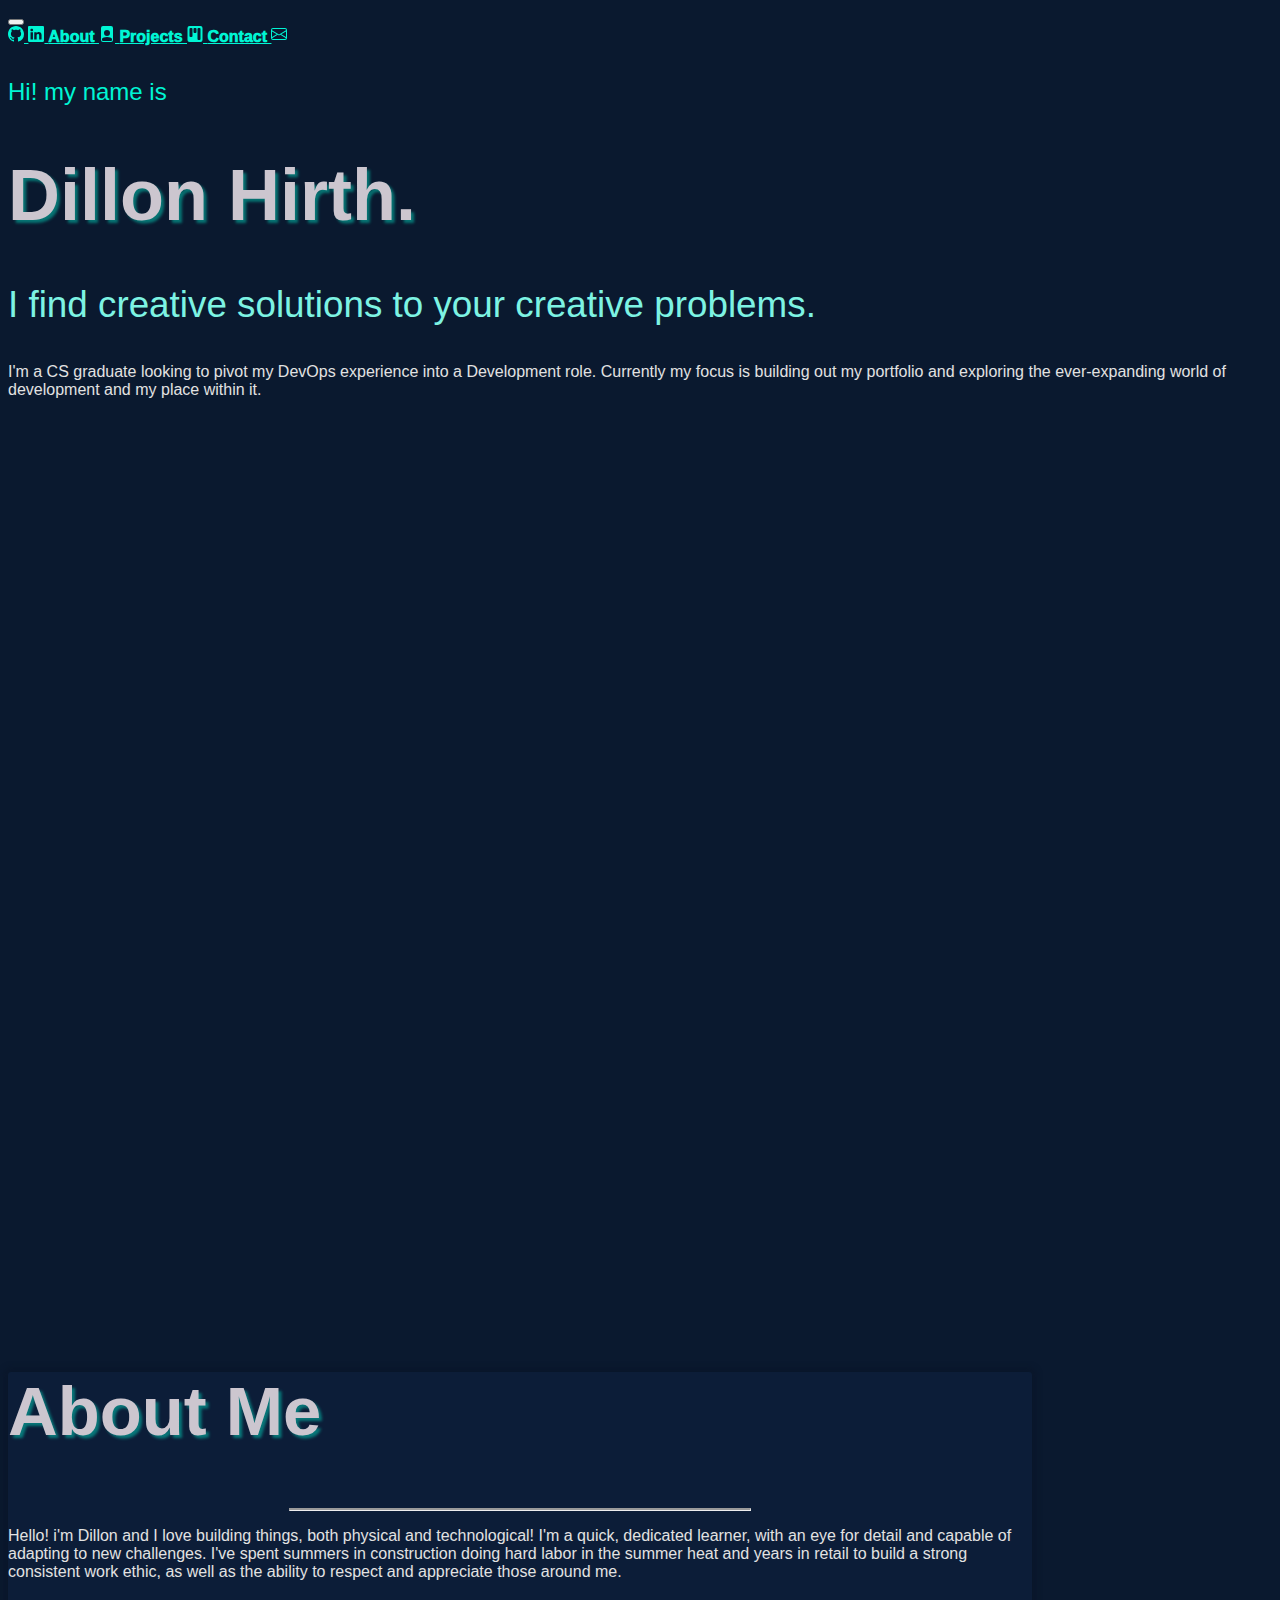
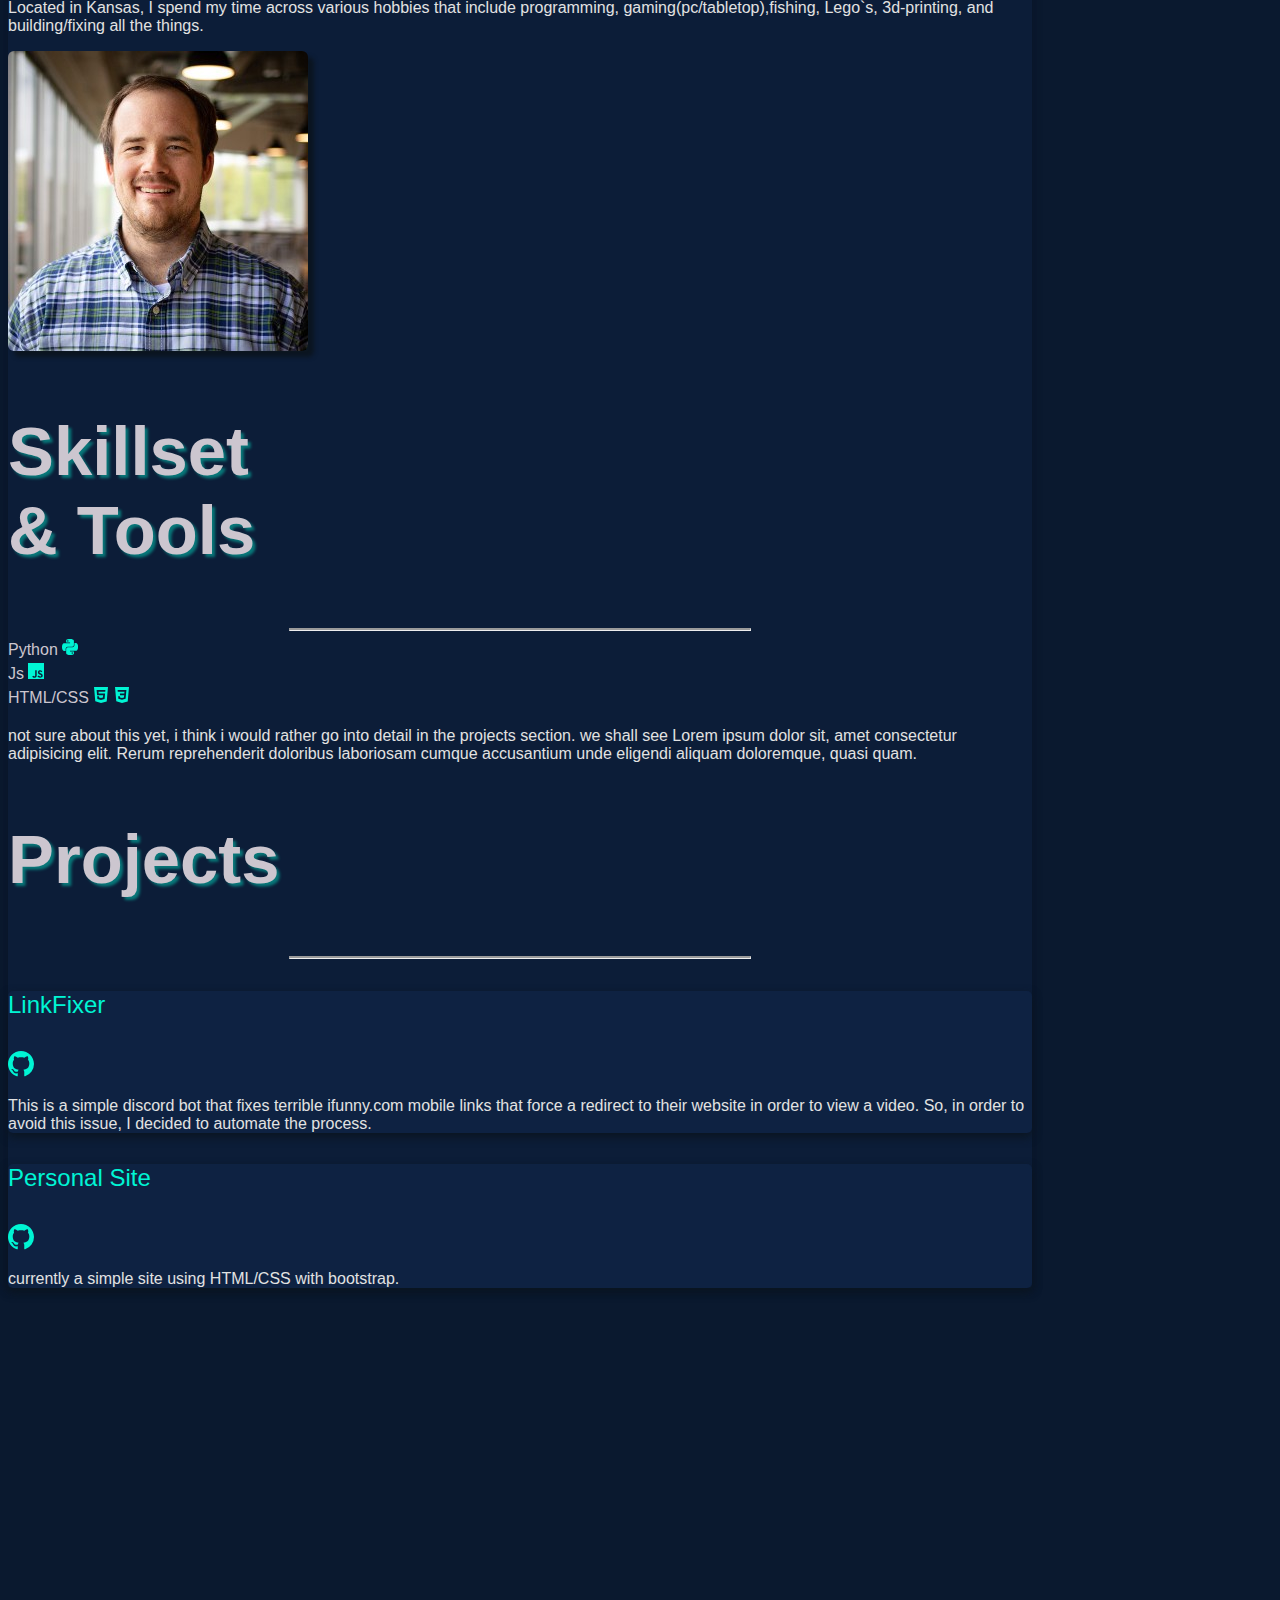
==== commit bd0400ce: "condense and clean css and html a bit" ====
--- a/index.html
+++ b/index.html
@@ -90,15 +90,15 @@
         <section class="h-full" aria-hidden="true">&nbsp</section>
         <!-- necessary to add background color fully between sections -->
         <div class="primary-background-color p-5 m-auto">
+
             <article id="about" class="container my-5 p-3">
                 <div class="row justify-content-center">
                     <h2 class="col-auto justify-content-center">
                         About Me
                     </h2>
-                    <div class="row justify-content-center">
-                        <div class="col-8 border-top primary-color p-2 mb-2 border-opacity-25"></div>
-                    </div>
-
+                </div>
+                <div class="row justify-content-center">
+                    <hr class="line-style mb-4" />
                 </div>
                 <div class="row justify-content-center">
                     <p class="col-md-6 col-12 mx-3">
@@ -124,9 +124,9 @@
                     <h2 class="col-4">
                         Skillset <br> & Tools
                     </h2>
-                    <div class="row">
-                        <div class="col-8 border-top primary-color p-2 mb-2 border-opacity-25"></div>
-                    </div>
+                </div>
+                <div class="row">
+                    <hr class="line-style mb-4" />
                 </div>
                 <div class="row">
                     <div class="col-4">
@@ -189,9 +189,9 @@
                     <h2 class="col-auto">
                         Projects
                     </h2>
-                    <div class="row justify-content-end">
-                        <div class="col-8 border-top primary-color p-2 mb-2 border-opacity-25"></div>
-                    </div>
+                </div>
+                <div class="row justify-content-end">
+                    <hr class="line-style mb-4" />
                 </div>
                 <div class="row justify-content-end">
                     <div class="project-card-container col-3 m-2 p-4">
--- a/index.css
+++ b/index.css
@@ -8,7 +8,17 @@
 font hover: #6439ff
 font shadow: #00f5d46b
 */
-:root {}
+:root {
+    --primary-background-color: #0a192f;
+    --secondary-background-color: #0c1d38;
+    --tertiary-background-color: #142538;
+    --card-background-color: #0e2242;
+    --primary-color: #00f5d4;
+    --primary-color-light: #7df3e3;
+    --whiteish: #e2e2e2;
+    --font-hover: #8462ff;
+    --font-shadow: #00f5d46b;
+}
 
 body {
     font-family: 'Nunito Sans', sans-serif;
@@ -17,31 +27,6 @@
     font-family: "Nunito", sans-serif;
     background-color: #0a192f;
     color: #ccc6cf
-}
-
-.primary-background-color {
-    background-color: #0c1d38;
-    max-width: 80vw;
-    border-radius: 3px;
-    box-shadow: 0px 0px 5px 5px #09172bd7;
-}
-
-.project-card-container {
-    background-color: #0e2242;
-    border-radius: 5px;
-    box-shadow: 0px 4px 10px #0b1520;
-    transition: all 100ms ease-in-out;
-}
-
-.project-card-container:hover {
-    background-color: #0e2242;
-    box-shadow: 0px 14px 10px #0b1520e8;
-    transform: translate(0, -10px);
-}
-
-.primary-color {
-    color: #00f5d4 !important;
-    border-color: #00f5d4 !important;
 }
 
 h1 {
@@ -66,6 +51,36 @@
     font-weight: 200;
 }
 
+p {
+    color: var(--whiteish);
+}
+
+.primary-background-color {
+    background-color: var(--secondary-background-color);
+    max-width: 80vw;
+    border-radius: 3px;
+    box-shadow: 0px 0px 5px 5px #09172bd7;
+}
+
+.project-card-container {
+    background-color: var(--card-background-color);
+    border-radius: 5px;
+    box-shadow: 0px 4px 10px #0b1520;
+    transition: all 100ms ease-in-out;
+}
+
+.project-card-container:hover {
+    box-shadow: 0px 14px 10px #0b1520e8;
+    transform: translate(0, -10px);
+}
+
+hr.line-style {
+    color: var(--primary-color);
+    opacity: 1;
+    border-top-width: 2px;
+    max-width: 45%;
+}
+
 /* change the link color */
 .nav-link {
     font-weight: 1000;
@@ -77,16 +92,16 @@
 }
 
 .link-color {
-    color: #00f5d4;
+    color: var(--primary-color);
 }
 
 .link-color:hover {
-    color: #8462ff;
+    color: var(--font-hover);
 }
 
 /* 00c7eb */
 .nav-link:not(:hover) {
-    color: #00f5d4;
+    color: var(--primary-color);
     font-size: 1.0em;
 }
 
@@ -104,19 +119,16 @@
 }
 
 .text-bright-green {
-    color: #00f5d4;
+    color: var(--primary-color);
 }
 
 .text-light-green {
-    color: #a0fff2;
+    color: var(--primary-color-light);
 }
 
-.text-very-light-green {
-    color: #e2fffc;
-}
 
 svg.skills {
-    color: #00f5d4;
+    color: var(--primary-color);
 }
 
 img#selfie {
